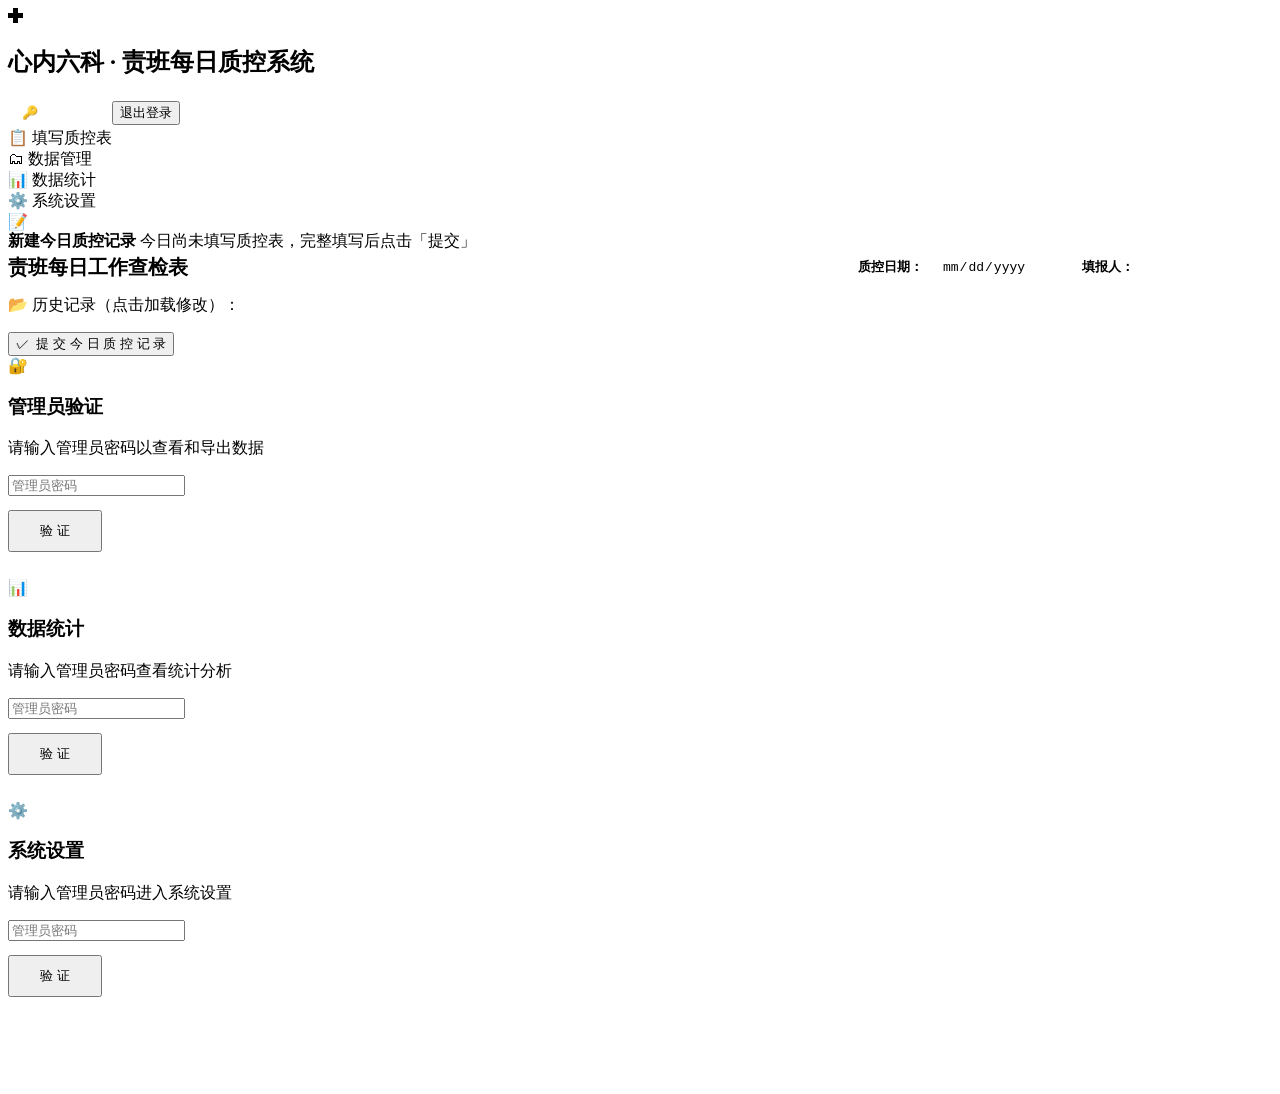
==== qc-project/frontend/pages/main.html @ 1628704c "首次提交" ====
<!DOCTYPE html>
<html lang="zh-CN">
<head>
<meta charset="UTF-8">
<meta name="viewport" content="width=device-width, initial-scale=1.0">
<title>心内六科质控系统</title>
<link rel="stylesheet" href="/css/main.css">
<style>
  /* 修改密码弹窗 */
  .pw-overlay {
    position: fixed; inset: 0; background: rgba(26,26,46,.55);
    z-index: 500; display: none; align-items: center; justify-content: center;
  }
  .pw-overlay.open { display: flex; }
  .pw-modal {
    background: #fff; border-radius: 20px; padding: 34px 30px;
    width: 400px; max-width: 94vw;
    box-shadow: 0 20px 70px rgba(0,0,0,.35);
    position: relative; border-top: 4px solid var(--blue);
  }
  .pw-modal h3 { font-family:'Noto Serif SC',serif; font-size:18px; font-weight:700; margin-bottom:6px; }
  .pw-modal p  { font-size:13px; color:var(--muted); margin-bottom:18px; padding-bottom:14px; border-bottom:1px solid var(--border); }
  .pw-close { position:absolute; top:14px; right:16px; background:none; border:none; font-size:20px; color:var(--muted); cursor:pointer; }
  .pw-close:hover { color: var(--ink); }
  .pw-errmsg { color:var(--crimson); font-size:13px; margin-bottom:10px; min-height:18px; }
  .pw-actions { display:flex; gap:10px; margin-top:4px; }
  .pw-actions .btn { flex:1; padding:11px; font-size:14px; }

  /* 修改密码顶栏按钮 */
  .btn-chgpw {
    background: rgba(255,255,255,.18); border: 1px solid rgba(255,255,255,.4);
    color: #fff; padding: 5px 13px; border-radius: 8px;
    font-size: 13px; font-family: 'Noto Sans SC', sans-serif; cursor: pointer;
  }
  .btn-chgpw:hover { background: rgba(255,255,255,.3); }

  /* ── 打印/PDF 样式 ── */
  @media print {
    /* 隐藏所有页面元素，只显示打印容器 */
    body > *                { display: none !important; }
    #printContainer         { display: block !important; }

    #printContainer {
      font-family: 'Noto Sans SC', 'PingFang SC', 'Microsoft YaHei', sans-serif;
      font-size: 11pt;
      color: #1a1a2e;
      padding: 0;
      margin: 0;
    }

    /* 打印页眉 */
    #printContainer .print-header {
      text-align: center;
      border-bottom: 2px solid #c0392b;
      padding-bottom: 10px;
      margin-bottom: 16px;
    }
    #printContainer .print-header h1 {
      font-family: 'Noto Serif SC', serif;
      font-size: 16pt;
      font-weight: 700;
      color: #1a1a2e;
      margin-bottom: 4px;
    }
    #printContainer .print-header p {
      font-size: 10pt;
      color: #7a6e65;
    }

    /* 卡片去掉阴影和圆角 */
    #printContainer .card {
      box-shadow: none !important;
      border-radius: 0 !important;
      border: 1px solid #ddd;
      margin-bottom: 12pt;
      padding: 10pt 12pt;
      break-inside: avoid;
    }

    /* 统计卡片网格 */
    #printContainer .stats-grid {
      display: grid !important;
      grid-template-columns: repeat(4, 1fr) !important;
      gap: 8pt !important;
      margin-bottom: 12pt !important;
    }
    #printContainer .stat-card {
      box-shadow: none !important;
      border-radius: 0 !important;
      border: 1px solid #ddd;
      padding: 8pt 10pt;
    }
    #printContainer .stat-value { font-size: 16pt !important; }
    #printContainer .stat-label { font-size: 8pt !important; }

    /* 表格 */
    #printContainer table {
      width: 100%;
      border-collapse: collapse;
      font-size: 9pt;
      break-inside: auto;
    }
    #printContainer thead { display: table-header-group; }
    #printContainer tr    { break-inside: avoid; }
    #printContainer th, #printContainer td {
      padding: 5pt 7pt;
      border: 1px solid #ccc;
      text-align: left;
      vertical-align: top;
    }
    #printContainer thead tr th {
      background: #2c2c4a !important;
      color: #fff !important;
      -webkit-print-color-adjust: exact;
      print-color-adjust: exact;
    }

    /* 进度条颜色保留 */
    #printContainer .rate-fill {
      -webkit-print-color-adjust: exact;
      print-color-adjust: exact;
    }

    /* 隐藏按钮、下拉框、输入框 */
    #printContainer button,
    #printContainer select,
    #printContainer input  { display: none !important; }

    /* 分页控制 */
    #printContainer .card  { page-break-inside: avoid; }

    @page {
      size: A4 portrait;
      margin: 15mm 12mm 12mm 12mm;
    }
  }

  /* 屏幕上隐藏打印容器 */
  #printContainer { display: none; }

  /* ── 护士选择弹窗 ── */
  #nursePickerOverlay {
    display: none; position: fixed; inset: 0;
    background: rgba(26,26,46,.5); z-index: 8000;
    align-items: center; justify-content: center;
  }
  #nursePickerOverlay.open { display: flex; }
  #nursePickerModal {
    background: #fff; border-radius: 18px; width: 420px; max-width: 94vw;
    max-height: 80vh; display: flex; flex-direction: column;
    box-shadow: 0 20px 70px rgba(0,0,0,.35);
    border-top: 4px solid var(--crimson);
    overflow: hidden;
  }
  #nursePickerModal .npm-head {
    padding: 16px 20px 12px; border-bottom: 1px solid var(--border);
    display: flex; align-items: center; justify-content: space-between; flex-shrink: 0;
  }
  #nursePickerModal .npm-title { font-family:'Noto Serif SC',serif; font-size:16px; font-weight:700; }
  #nursePickerModal .npm-close { background:none; border:none; font-size:20px; color:var(--muted); cursor:pointer; line-height:1; }
  #nursePickerModal .npm-search { padding: 10px 16px; border-bottom: 1px solid var(--border); flex-shrink:0; }
  #nursePickerModal .npm-search input {
    width: 100%; padding: 7px 12px; border: 1.5px solid var(--border);
    border-radius: 8px; font-size: 13px; font-family:'Noto Sans SC',sans-serif; outline: none;
  }
  #nursePickerModal .npm-search input:focus { border-color: var(--crimson); }
  #nursePickerModal .npm-list { overflow-y: auto; flex: 1; padding: 6px 0; }
  #nursePickerModal .npm-item {
    padding: 10px 20px; font-size: 14px; cursor: pointer;
    display: flex; align-items: center; gap: 10px;
    font-family:'Noto Sans SC',sans-serif; transition: background .1s;
  }
  #nursePickerModal .npm-item:hover { background: var(--paper); }
  #nursePickerModal .npm-item.sel { color: var(--crimson); font-weight: 600; }
  #nursePickerModal .npm-chk {
    width: 18px; height: 18px; border: 2px solid var(--border); border-radius: 4px;
    display: flex; align-items: center; justify-content: center;
    font-size: 11px; flex-shrink: 0; transition: all .15s;
  }
  #nursePickerModal .npm-item.sel .npm-chk { background: var(--crimson); border-color: var(--crimson); color: #fff; }
  #nursePickerModal .npm-badge { font-size:11px; color:var(--muted); background:var(--paper-dark); padding:1px 7px; border-radius:8px; margin-left:auto; }
  #nursePickerModal .npm-foot {
    padding: 12px 16px; border-top: 1px solid var(--border); flex-shrink: 0;
    display: flex; gap: 10px; align-items: center;
  }
  #nursePickerModal .npm-selected-info { font-size:13px; color:var(--muted); flex:1; }
  .ms-trigger-btn {
    width: 100%; min-height: 36px; padding: 6px 12px;
    border: 1.5px solid var(--border); border-radius: 8px;
    background: var(--paper); cursor: pointer; text-align: left;
    font-size: 13px; font-family:'Noto Sans SC',sans-serif;
    color: var(--ink); display: flex; align-items: center; flex-wrap: wrap; gap: 4px;
    transition: border-color .2s;
  }
  .ms-trigger-btn:hover { border-color: var(--crimson); }
  .ms-tag { background:var(--crimson); color:#fff; padding:2px 7px; border-radius:10px; font-size:11px; font-weight:600; display:inline-flex; align-items:center; gap:4px; }
  .ms-remove { cursor:pointer; opacity:.8; font-size:11px; }
  .ms-remove:hover { opacity:1; }
  .ms-ph { color:#bbb; font-style:italic; }

</style>
</head>
<body>

<!-- ── TOP BAR ── -->
<div class="top-bar">
  <div class="top-bar-left">
    <span class="icon">✚</span>
    <h2>心内六科 · 责班每日质控系统</h2>
  </div>
  <div class="top-bar-right">
    <span class="user-badge" id="userBadge"></span>
    <button class="btn-chgpw" onclick="openPwModal()">🔑 修改密码</button>
    <button class="btn-logout" onclick="logout()">退出登录</button>
  </div>
</div>

<!-- 修改密码弹窗 -->
<div class="pw-overlay" id="pwOverlay" onclick="if(event.target===this)closePwModal()">
  <div class="pw-modal">
    <button class="pw-close" onclick="closePwModal()">✕</button>
    <h3>🔑 修改我的登录密码</h3>
    <p id="pwDesc">仅修改您自己账号的密码，其他护士不受影响</p>
    <div class="field-group"><label>当前密码</label>
      <input type="password" id="cpw0" placeholder="输入当前密码" autocomplete="current-password">
    </div>
    <div class="field-group"><label>新密码（最少4位）</label>
      <input type="password" id="cpw1" placeholder="输入新密码" autocomplete="new-password">
    </div>
    <div class="field-group"><label>确认新密码</label>
      <input type="password" id="cpw2" placeholder="再次输入新密码" autocomplete="new-password"
             onkeydown="if(event.key==='Enter')doChgPw()">
    </div>
    <div class="pw-errmsg" id="pwErr"></div>
    <div class="pw-actions">
      <button class="btn btn-outline" onclick="closePwModal()">取 消</button>
      <button class="btn btn-blue"    onclick="doChgPw()">确 认 修 改</button>
    </div>
  </div>
</div>

<!-- ── TABS ── -->
<div class="tabs">
  <div class="tab active"  data-tab="fill">📋 填写质控表</div>
  <div class="tab"         data-tab="data">🗂 数据管理</div>
  <div class="tab"         data-tab="stats">📊 数据统计</div>
  <div class="tab"         data-tab="settings">⚙️ 系统设置</div>
</div>

<!-- ── FILL PANEL ── -->
<div class="panel active" id="panel-fill">
  <div class="mode-banner new-mode" id="modeBanner">
    <span class="m-icon" id="modeIcon">📝</span>
    <div class="m-text">
      <strong id="modeTitle">新建今日质控记录</strong>
      <span   id="modeSub">今日尚未填写质控表，完整填写后点击「提交」</span>
    </div>
    <button class="btn-cancel-edit" id="btnBack" onclick="backToToday()" style="display:none;">↩ 返回今日</button>
  </div>

  <div class="card" style="margin-bottom:16px;">
    <div style="display:flex;align-items:center;justify-content:space-between;flex-wrap:wrap;gap:12px;margin-bottom:12px;">
      <span style="font-family:'Noto Serif SC',serif;font-size:20px;font-weight:700;">责班每日工作查检表</span>
      <div style="display:flex;gap:12px;align-items:center;flex-wrap:wrap;">
        <div style="display:flex;align-items:center;gap:8px;">
          <label style="font-size:13px;color:var(--muted);font-weight:600;">质控日期：</label>
          <input type="date" id="qcDate" readonly
            style="padding:7px 11px;border:1.5px solid var(--border);border-radius:8px;
            font-size:13px;background:var(--paper-dark);cursor:default;outline:none;">
        </div>
        <div style="display:flex;align-items:center;gap:8px;">
          <label style="font-size:13px;color:var(--muted);font-weight:600;">填报人：</label>
          <input type="text" id="qcPerson" readonly
            style="width:108px;padding:7px 11px;border:1.5px solid var(--border);border-radius:8px;font-size:13px;outline:none;">
        </div>
      </div>
    </div>
    <div class="hist-strip">
      <span class="hist-label">📂 历史记录（点击加载修改）：</span>
      <div class="hist-pills" id="histPills"></div>
    </div>
  </div>

  <div id="formBody"></div>

  <div class="submit-row">
    <button class="btn btn-blue" id="btnSave"   onclick="saveEdit()"   style="display:none;">💾 &nbsp;保 存 修 改</button>
    <button class="btn btn-red"  id="btnSubmit" onclick="submitForm()">✓ &nbsp;提 交 今 日 质 控 记 录</button>
  </div>
</div>

<!-- ── DATA PANEL ── -->
<div class="panel" id="panel-data">
  <div class="lock-screen" id="dataLock">
    <div class="lk-icon">🔐</div>
    <h3>管理员验证</h3><p>请输入管理员密码以查看和导出数据</p>
    <input type="password" id="dataPass" placeholder="管理员密码" onkeydown="if(event.key==='Enter')unlockData()">
    <br><button class="btn btn-red" style="margin-top:14px;padding:10px 30px;" onclick="unlockData()">验 证</button>
    <div class="err-msg" id="dataErr" style="display:block;margin-top:8px;">&#8203;</div>
  </div>
  <div id="dataContent" style="display:none;"></div>
</div>

<!-- ── STATS PANEL ── -->
<div class="panel" id="panel-stats">
  <div class="lock-screen" id="statsLock">
    <div class="lk-icon">📊</div>
    <h3>数据统计</h3><p>请输入管理员密码查看统计分析</p>
    <input type="password" id="statsPass" placeholder="管理员密码" onkeydown="if(event.key==='Enter')unlockStats()">
    <br><button class="btn btn-red" style="margin-top:14px;padding:10px 30px;" onclick="unlockStats()">验 证</button>
    <div class="err-msg" id="statsErr" style="display:block;margin-top:8px;">&#8203;</div>
  </div>
  <div id="statsContent" style="display:none;"></div>
</div>

<!-- ── SETTINGS PANEL ── -->
<div class="panel" id="panel-settings">
  <div class="lock-screen" id="settingsLock">
    <div class="lk-icon">⚙️</div>
    <h3>系统设置</h3><p>请输入管理员密码进入系统设置</p>
    <input type="password" id="settingsPass" placeholder="管理员密码" onkeydown="if(event.key==='Enter')unlockSettings()">
    <br><button class="btn btn-red" style="margin-top:14px;padding:10px 30px;" onclick="unlockSettings()">验 证</button>
    <div class="err-msg" id="settingsErr" style="display:block;margin-top:8px;">&#8203;</div>
  </div>
  <div id="settingsContent" style="display:none;"></div>
</div>

<div class="toast" id="toastOk"  style="background:var(--success);color:#fff;">✓ 操作成功</div>
<div class="toast" id="toastSave" style="background:var(--blue);color:#fff;top:120px;">✓ 保存成功</div>
<div class="toast" id="toastPw"   style="background:var(--blue);color:#fff;top:120px;">✓ 密码修改成功</div>

<!-- 打印专用容器（屏幕上隐藏，打印时显示） -->
<div id="printContainer"></div>

<!-- 护士选择弹窗（全局单例） -->
<div id="nursePickerOverlay" onclick="if(event.target===this)closePicker()">
  <div id="nursePickerModal">
    <div class="npm-head">
      <span class="npm-title">选择被质控者</span>
      <button class="npm-close" onclick="closePicker()">✕</button>
    </div>
    <div class="npm-search">
      <input id="npmSearch" placeholder="搜索姓名…" oninput="npmFilter(this.value)">
    </div>
    <div class="npm-list" id="npmList"></div>
    <div class="npm-foot">
      <span class="npm-selected-info" id="npmInfo">未选择</span>
      <button class="btn btn-outline btn-sm" onclick="npmClearAll()">清 空</button>
      <button class="btn btn-red btn-sm" onclick="closePicker()">确 认</button>
    </div>
  </div>
</div>


<script type="module">
import { Auth, AuthAPI, NurseAPI, ReportAPI, ConfigAPI } from '/js/api.js';
import { CATEGORIES, FREE_INPUT_KEYS, ADM_FIELDS }       from '/js/constants.js';
import { toast, showLoading, hideLoading, confirm, today, guardLogin } from '/js/ui.js';

if (!guardLogin()) throw new Error('not logged in');

/* ── State ── */
let nurseList   = [];
let histReports = [];
let editingId   = null;   // null=新建今日, string=正在编辑的报告id
let msState     = {};     // 多选状态
let dataOk = false, statsOk = false, settingsOk = false;
let filterStart = '', filterEnd = '';

/* ── Init ── */
document.getElementById('userBadge').textContent = `👤 ${Auth.name()}（${Auth.employeeId()}）`;
document.getElementById('pwDesc').textContent =
  `当前账号：${Auth.name()}（${Auth.employeeId()}）— 仅修改您自己的密码`;

document.querySelectorAll('.tab').forEach(tab =>
  tab.addEventListener('click', () => switchTab(tab.dataset.tab)));

(async () => {
  showLoading('初始化…');
  const [nr, hr] = await Promise.all([NurseAPI.listEnabled(), ReportAPI.myHistory()]);
  if (nr?.code === 200) nurseList = nr.data;
  if (hr?.code === 200) histReports = hr.data;
  hideLoading();

  // 检测今日是否已有记录
  const todayRec = histReports.find(r => r.reportDate === today());
  if (todayRec) {
    editingId = todayRec.id;
    document.getElementById('qcDate').value   = todayRec.reportDate;
    document.getElementById('qcPerson').value = todayRec.submitterName || Auth.name();
    buildForm(todayRec);
    setModeEdit(todayRec.reportDate, false);
  } else {
    document.getElementById('qcDate').value   = today();
    document.getElementById('qcPerson').value = Auth.name();
    buildForm(null);
    setModeNew();
  }
  rebuildPills();
})();

/* ── 修改密码 ── */
window.openPwModal = function() {
  ['cpw0','cpw1','cpw2'].forEach(id => document.getElementById(id).value = '');
  document.getElementById('pwErr').textContent = '';
  document.getElementById('pwOverlay').classList.add('open');
  setTimeout(() => document.getElementById('cpw0').focus(), 80);
};
window.closePwModal = function() {
  document.getElementById('pwOverlay').classList.remove('open');
};
window.doChgPw = async function() {
  const cur  = document.getElementById('cpw0').value;
  const nw   = document.getElementById('cpw1').value;
  const cf   = document.getElementById('cpw2').value;
  const err  = document.getElementById('pwErr');
  if (!cur)            { err.textContent = '请输入当前密码'; return; }
  if (nw.length < 4)   { err.textContent = '新密码至少4位'; return; }
  if (nw !== cf)       { err.textContent = '两次密码不一致'; return; }
  if (nw === cur)      { err.textContent = '新密码不能与当前密码相同'; return; }
  showLoading();
  const res = await AuthAPI.changeMyPassword(cur, nw);
  hideLoading();
  if (res?.code !== 200) { err.textContent = res?.message || '修改失败'; return; }
  closePwModal();
  toast('密码修改成功！下次登录请使用新密码', 'success');
};

/* ── Tabs ── */
function switchTab(t) {
  const panels = { fill:'panel-fill', data:'panel-data', stats:'panel-stats', settings:'panel-settings' };
  document.querySelectorAll('.tab').forEach(el => el.classList.toggle('active', el.dataset.tab === t));
  document.querySelectorAll('.panel').forEach(el => el.classList.toggle('active', el.id === panels[t]));
  if (t === 'data'     && dataOk)     renderData();
  if (t === 'stats'    && statsOk)    renderStats();
  if (t === 'settings' && settingsOk) renderSettings();
}

/* ── Logout ── */
window.logout = function() { Auth.clear(); location.href = '/index.html'; };

/* ── History pills ── */
function rebuildPills() {
  const el = document.getElementById('histPills');
  // 历史记录去重（按日期），排除今日，取最近7条
  const seen = new Set();
  const past = histReports
    .filter(r => r.reportDate !== today())
    .filter(r => { if (seen.has(r.reportDate)) return false; seen.add(r.reportDate); return true; })
    .slice(0, 7);
  if (!past.length) {
    el.innerHTML = '<span style="font-size:12px;color:#bbb;font-style:italic;">暂无历史记录</span>';
    return;
  }
  el.innerHTML = past.map(r => {
    const cur = editingId === r.id;
    const filler = r.submitterName || r.submitterId || '';
    return `<span class="hpill${cur ? ' current' : ''}" onclick="loadReport(${r.id})"
      title="${r.reportDate}（${filler} 填写）">${r.reportDate} ✎</span>`;
  }).join('');
}

/* ── Build Form ── */
function buildForm(rep) {
  const container = document.getElementById('formBody');
  container.innerHTML = '';
  msState = {};
  const ad = rep?.admData || {};

  // 出入院维度
  const admRows = ADM_FIELDS.map(f => {
    const v = ad[f.id] ?? '';
    const onip = (f.calcToday || f.calcRate) ? `oninput="calcToday()"` : '';
    return `<div>
      <div style="font-size:11px;font-weight:600;color:var(--muted);margin-bottom:5px;text-transform:uppercase;letter-spacing:.7px;">${f.label}</div>
      <input type="number" min="0" id="a_${f.id}" placeholder="0" value="${v}" ${onip}
        style="width:100%;padding:8px 10px;border:1.5px solid var(--border);border-radius:8px;font-size:13px;font-family:'Noto Sans SC',sans-serif;outline:none;background:var(--paper);"
        onfocus="this.style.borderColor='var(--gold)';this.style.background='white'"
        onblur="this.style.borderColor='var(--border)';this.style.background='var(--paper)'">
    </div>`;
  }).join('') + `
    <div>
      <div style="font-size:11px;font-weight:600;color:var(--muted);margin-bottom:5px;text-transform:uppercase;letter-spacing:.7px;">今日患者总人数 <span style="color:var(--blue);font-size:10px;">自动计算</span></div>
      <input type="text" id="a_todayTotal" readonly value="${ad.todayTotal ?? '—'}"
        style="width:100%;padding:8px 10px;border:1.5px solid var(--blue);border-radius:8px;font-size:14px;font-weight:700;color:var(--blue);background:linear-gradient(135deg,#eaf4fb,#d6eaf8);cursor:default;outline:none;">
    </div>
    <div>
      <div style="font-size:11px;font-weight:600;color:var(--muted);margin-bottom:5px;text-transform:uppercase;letter-spacing:.7px;">陪护率 <span style="color:var(--gold);font-size:10px;">自动计算</span></div>
      <input type="text" id="a_rate" readonly value="${ad.rate ?? '—'}"
        style="width:100%;padding:8px 10px;border:1.5px solid var(--gold);border-radius:8px;font-size:14px;font-weight:700;color:var(--gold);background:linear-gradient(135deg,#fffbf0,#fdf5e0);cursor:default;outline:none;">
    </div>`;

  const dimCard = document.createElement('div');
  dimCard.style.cssText = 'background:white;border-radius:16px;margin-bottom:14px;box-shadow:var(--shadow);overflow:hidden;border-top:4px solid var(--gold);';
  dimCard.innerHTML = `
    <div style="padding:15px 22px;display:flex;align-items:center;gap:10px;cursor:pointer;background:linear-gradient(135deg,#fffbf0,#fdf5e0);" onclick="this.parentElement.classList.toggle('collapsed')">
      <span style="background:linear-gradient(135deg,var(--gold),#b8922a);color:white;padding:3px 12px;border-radius:18px;font-size:13px;font-weight:600;">维度</span>
      <span style="font-family:'Noto Serif SC',serif;font-size:15px;font-weight:700;flex:1;">出入院情况</span>
      <span>▼</span>
    </div>
    <div style="padding:16px 20px;display:grid;grid-template-columns:repeat(auto-fill,minmax(148px,1fr));gap:13px;">${admRows}</div>`;
  container.appendChild(dimCard);

  // 质控类别
  CATEGORIES.forEach(cat => {
    const card = document.createElement('div');
    card.className = 'cat-card';
    const itemsHtml = cat.items.map((text, ii) => {
      const key = `${cat.id}_${ii}`;
      const d = rep?.items?.find(i => i.itemKey === key) || {};
      const hasIssue = parseInt(d.issueCount || 0) > 0;
      const isFree = FREE_INPUT_KEYS.has(key);

      // 被质控者姓名字段
      let namesField;
      if (isFree) {
        namesField = `<div class="fld" style="grid-column:span 2;">
          <label>被质控者姓名（手工填写）</label>
          <input type="text" id="nm_${key}" value="${(d.names||'').replace(/"/g,'&quot;')}"
            placeholder="请手工填写姓名，多人用逗号分隔"
            class="field-group" style="width:100%;padding:8px 11px;border:1.5px solid var(--border);border-radius:7px;font-size:13px;font-family:'Noto Sans SC',sans-serif;outline:none;background:var(--paper);">
        </div>`;
      } else {
        const saved = d.names ? d.names.split(',').map(s=>s.trim()).filter(Boolean) : [];
        msState[key] = new Set(saved);
        namesField = `<div class="fld" style="grid-column:span 2;"><label>被质控者姓名（多选）</label>${buildMs(key, saved)}</div>`;
      }

      return `<div class="item-row${hasIssue?' has-issue':''}" id="row_${key}">
        <div class="item-top" onclick="toggleCheck('${key}')">
          <div class="item-chk${d.checked?' checked':''}" id="chk_${key}">✓</div>
          <div class="item-text">${text}</div>
        </div>
        <div class="item-fields">
          <div class="fld"><label>质控人数</label><input type="number" min="0" id="cnt_${key}" value="${d.count||''}" placeholder="0" oninput="upIssue('${key}')"></div>
          <div class="fld"><label>质控问题人数</label><input type="number" min="0" id="ic_${key}" value="${d.issueCount||''}" placeholder="0" oninput="upIssue('${key}')"></div>
          <div class="fld"><label>不适用人数</label><input type="number" min="0" id="na_${key}" value="${d.naCount||''}" placeholder="0"></div>
          <div class="fld" style="grid-column:span 2;"><label>质控问题汇总</label><textarea id="is_${key}" placeholder="描述问题情况（无问题可留空）">${d.issueSummary||''}</textarea></div>
          <div class="fld" style="grid-column:span 2;"><label>原因分析</label><textarea id="ra_${key}" placeholder="填写问题原因分析（可留空）">${d.rootAnalysis||''}</textarea></div>
          <div class="fld" style="grid-column:span 2;"><label>备注</label><textarea id="rm_${key}" placeholder="其他备注说明（可留空）">${d.remark||''}</textarea></div>
          ${namesField}
        </div>
      </div>`;
    }).join('');
    card.innerHTML = `
      <div class="cat-header" onclick="this.parentElement.classList.toggle('collapsed');this.querySelector('.cat-toggle').style.transform=this.parentElement.classList.contains('collapsed')?'rotate(-90deg)':''">
        <span class="cat-badge">${cat.name}</span>
        <span class="cat-title">共 ${cat.items.length} 项检查内容</span>
        <span class="cat-toggle">▼</span>
      </div>
      <div class="cat-body">${itemsHtml}</div>`;
    container.appendChild(card);
  });
}

// ── 多选弹窗 ──
let _pickerKey = null;   // 当前打开弹窗的条目 key

function buildMs(key, saved) {
  msState[key] = new Set(saved);
  const display = saved.length
    ? saved.map(n => `<span class="ms-tag">${n}<span class="ms-remove" onclick="event.stopPropagation();msRemove('${key}','${n}')">✕</span></span>`).join('')
    : '<span class="ms-ph">点击选择被质控者</span>';
  return `<button type="button" class="ms-trigger-btn" id="mst_${key}"
    onclick="openPicker('${key}')">${display}</button>`;
}

function msTag(key, name) {
  return `<span class="ms-tag">${name}<span class="ms-remove" onclick="event.stopPropagation();msRemove('${key}','${name}')">✕</span></span>`;
}

function refreshTrigger(key) {
  const sel = msState[key] || new Set();
  const btn = document.getElementById('mst_'+key);
  if (!btn) return;
  btn.innerHTML = sel.size
    ? [...sel].map(n => msTag(key, n)).join('')
    : '<span class="ms-ph">点击选择被质控者</span>';
}

window.openPicker = function(key) {
  _pickerKey = key;
  const sel = msState[key] || (msState[key] = new Set());

  // 构建列表
  document.getElementById('npmSearch').value = '';
  const list = document.getElementById('npmList');
  list.innerHTML = nurseList.map(n => `
    <div class="npm-item${sel.has(n.name)?' sel':''}" id="npmi_${key}_${n.id}"
      onclick="npmToggle('${n.name}','${n.id}')">
      <div class="npm-chk">${sel.has(n.name)?'✓':''}</div>
      ${n.name}
      <span class="npm-badge">${n.employeeId}</span>
    </div>`).join('');

  updateNpmInfo();
  document.getElementById('nursePickerOverlay').classList.add('open');
  setTimeout(() => document.getElementById('npmSearch').focus(), 80);
};

window.closePicker = function() {
  document.getElementById('nursePickerOverlay').classList.remove('open');
  if (_pickerKey) refreshTrigger(_pickerKey);
  _pickerKey = null;
};

window.npmToggle = function(name, nid) {
  if (!_pickerKey) return;
  const sel = msState[_pickerKey] || (msState[_pickerKey] = new Set());
  sel.has(name) ? sel.delete(name) : sel.add(name);
  const item = document.getElementById('npmi_'+_pickerKey+'_'+nid);
  if (item) {
    item.classList.toggle('sel', sel.has(name));
    item.querySelector('.npm-chk').textContent = sel.has(name) ? '✓' : '';
  }
  updateNpmInfo();
};

window.npmClearAll = function() {
  if (!_pickerKey) return;
  msState[_pickerKey] = new Set();
  document.getElementById('npmList').querySelectorAll('.npm-item').forEach(el => {
    el.classList.remove('sel');
    el.querySelector('.npm-chk').textContent = '';
  });
  updateNpmInfo();
};

window.npmFilter = function(q) {
  const lq = q.toLowerCase();
  document.getElementById('npmList').querySelectorAll('.npm-item').forEach(el => {
    el.style.display = el.textContent.toLowerCase().includes(lq) ? '' : 'none';
  });
};

function updateNpmInfo() {
  if (!_pickerKey) return;
  const sel = msState[_pickerKey] || new Set();
  const info = document.getElementById('npmInfo');
  if (info) info.textContent = sel.size ? `已选 ${sel.size} 人：${[...sel].join('、')}` : '未选择';
}

window.msRemove = function(key, name) {
  msState[key]?.delete(name);
  refreshTrigger(key);
  // 如果弹窗正好开着，同步更新弹窗内状态
  if (_pickerKey === key) {
    const n = nurseList.find(n => n.name === name);
    if (n) {
      const item = document.getElementById('npmi_'+key+'_'+n.id);
      if (item) { item.classList.remove('sel'); item.querySelector('.npm-chk').textContent = ''; }
    }
    updateNpmInfo();
  }
};

// ── 辅助 ──
window.toggleCheck = k => document.getElementById('chk_'+k)?.classList.toggle('checked');
window.upIssue     = k => document.getElementById('row_'+k)?.classList.toggle('has-issue', parseInt(document.getElementById('ic_'+k)?.value||0)>0);
window.calcToday   = () => {
  const yest=parseFloat(document.getElementById('a_yesterdayTotal')?.value)||0;
  const inN =parseFloat(document.getElementById('a_in')?.value)||0;
  const trIn=parseFloat(document.getElementById('a_transferIn')?.value)||0;
  const outN=parseFloat(document.getElementById('a_out')?.value)||0;
  const trOt=parseFloat(document.getElementById('a_transferOut')?.value)||0;
  const todayVal=yest+inN+trIn-outN-trOt;
  const todayEl=document.getElementById('a_todayTotal');
  if(todayEl)todayEl.value=todayVal>=0?todayVal:'—';
  const escort=parseFloat(document.getElementById('a_escort')?.value)||0;
  const rateEl=document.getElementById('a_rate');
  if(rateEl)rateEl.value=todayVal>0?(escort/todayVal*100).toFixed(1)+'%':'—';
};

function collect() {
  const admData = {};
  ADM_FIELDS.forEach(f => { admData[f.id] = parseInt(document.getElementById('a_'+f.id)?.value)||null; });
  admData.todayTotal = parseInt(document.getElementById('a_todayTotal')?.value)||null;
  admData.rate       = document.getElementById('a_rate')?.value||'';

  const items = [];
  CATEGORIES.forEach(cat => cat.items.forEach((text, ii) => {
    const key = `${cat.id}_${ii}`;
    const isFree = FREE_INPUT_KEYS.has(key);
    const names = isFree
      ? (document.getElementById('nm_'+key)?.value.trim()||'')
      : [...(msState[key]||new Set())].join(',');
    items.push({
      itemKey:      key,
      category:     cat.name,
      itemText:     text,
      namesInputType: isFree ? 'free' : 'multi',
      checked:      document.getElementById('chk_'+key)?.classList.contains('checked')??false,
      count:        parseInt(document.getElementById('cnt_'+key)?.value)||null,
      issueCount:   parseInt(document.getElementById('ic_'+key)?.value)||null,
      naCount:      parseInt(document.getElementById('na_'+key)?.value)||null,
      issueSummary: document.getElementById('is_'+key)?.value.trim()||'',
      rootAnalysis: document.getElementById('ra_'+key)?.value.trim()||'',
      remark:       document.getElementById('rm_'+key)?.value.trim()||'',
      names
    });
  }));
  return { admData, items };
}

// ── 提交 ──
window.submitForm = async function() {
  const date   = document.getElementById('qcDate').value;
  const person = document.getElementById('qcPerson').value.trim();
  if (!date||!person) { toast('请确认日期和质控者姓名', 'error'); return; }

  showLoading('提交中…');
  const { admData, items } = collect();
  const res = await ReportAPI.submit({ reportDate: date, qcPerson: person, admData, items });
  hideLoading();
  if (res?.code !== 200) { toast(res?.message||'提交失败', 'error'); return; }

  // 提交成功后切换为编辑模式
  editingId = res.data.id;
  const updated = await ReportAPI.myHistory();
  if (updated?.code === 200) histReports = updated.data;
  setModeEdit(date, true);
  rebuildPills();
  toast('质控记录提交成功！', 'success');
};

// ── 保存修改 ──
window.saveEdit = async function() {
  const date   = document.getElementById('qcDate').value;
  const person = document.getElementById('qcPerson').value.trim();
  if (!date||!person) { toast('请确认日期和质控者姓名', 'error'); return; }

  showLoading('保存中…');
  const { admData, items } = collect();
  const res = await ReportAPI.submit({ reportDate: date, qcPerson: person, admData, items });
  hideLoading();
  if (res?.code !== 200) { toast(res?.message||'保存失败', 'error'); return; }

  const updated = await ReportAPI.myHistory();
  if (updated?.code === 200) histReports = updated.data;
  toast('修改已保存', 'info');
  rebuildPills();
  if (dataOk) renderData();
};

// ── 加载历史 ──
window.loadReport = async function(id) {
  showLoading('加载记录…');
  const updated = await ReportAPI.myHistory();
  hideLoading();
  const rep = updated?.data?.find(r => r.id === id);
  if (!rep) { toast('找不到该记录', 'error'); return; }
  editingId = id;
  document.getElementById('qcDate').value   = rep.reportDate;
  document.getElementById('qcPerson').value = Auth.name();
  buildForm(rep);
  setModeEdit(rep.reportDate, false);
  rebuildPills();
  window.scrollTo({ top: 0, behavior: 'smooth' });
};

// ── 返回今日 ──
window.backToToday = async function() {
  const todayRec = histReports.find(r => r.reportDate === today());
  if (todayRec) {
    editingId = todayRec.id;
    document.getElementById('qcDate').value   = todayRec.reportDate;
    document.getElementById('qcPerson').value = Auth.name();
    buildForm(todayRec);
    setModeEdit(todayRec.reportDate, false);
  } else {
    editingId = null;
    document.getElementById('qcDate').value   = today();
    document.getElementById('qcPerson').value = Auth.name();
    buildForm(null);
    setModeNew();
  }
  rebuildPills();
};

function setModeNew() {
  document.getElementById('modeBanner').className = 'mode-banner new-mode';
  document.getElementById('modeIcon').textContent  = '📝';
  document.getElementById('modeTitle').textContent = '新建今日质控记录';
  document.getElementById('modeSub').textContent   = '今日尚未填写质控表，完整填写后点击「提交今日质控记录」';
  document.getElementById('btnBack').style.display   = 'none';
  document.getElementById('btnSubmit').style.display = '';
  document.getElementById('btnSave').style.display   = 'none';
}
function setModeEdit(date, justSubmitted = false) {
  const isToday = date === today();
  document.getElementById('modeBanner').className = 'mode-banner edit-mode';
  document.getElementById('modeIcon').textContent  = '✎';
  document.getElementById('modeTitle').textContent = justSubmitted
    ? `✓ 今日质控记录已提交（${date}）`
    : isToday ? `修改今日质控记录（${date}）` : `修改历史记录（${date}）`;
  document.getElementById('modeSub').textContent = justSubmitted
    ? '记录已保存，仍可继续补充修改，修改后点击「保存修改」'
    : isToday ? '今日记录已存在，修改后点击「保存修改」'
              : '正在修改历史记录，点击「返回今日」退出';
  document.getElementById('btnBack').style.display   = isToday ? 'none' : '';
  document.getElementById('btnSubmit').style.display = 'none';
  document.getElementById('btnSave').style.display   = '';
}

// ── Data Panel ──
window.unlockData = async function() {
  const pw = document.getElementById('dataPass').value;
  const res = await AuthAPI.login(Auth.employeeId(), pw);
  if (res?.code !== 200 || !res.data?.admin) { document.getElementById('dataErr').textContent='密码错误或非管理员'; return; }
  localStorage.setItem('qc_token', res.data.token); localStorage.setItem('qc_admin','1');
  dataOk = true;
  document.getElementById('dataLock').style.display='none';
  document.getElementById('dataContent').style.display='block';
  renderData();
};

async function renderData() {
  const el = document.getElementById('dataContent');
  el.innerHTML = '<div style="text-align:center;padding:40px;color:var(--muted);">加载中…</div>';
  const res = await ReportAPI.adminAll(filterStart||null, filterEnd||null);
  if (res?.code !== 200) { el.innerHTML=`<div style="padding:40px;text-align:center;color:var(--crimson);">${res?.message||'加载失败'}</div>`; return; }
  const reports = res.data;
  const rows = [];
  reports.forEach(rep => { (rep.items||[]).forEach(it => rows.push({rep,it})); if(!rep.items?.length) rows.push({rep,it:null}); });
  const dates = [...new Set(reports.map(r=>r.reportDate))].length;
  const issueRows = rows.filter(r=>parseInt(r.it?.issueCount||0)>0).length;

  el.innerHTML = `
    <div class="stats-grid">
      <div class="stat-card"><div class="stat-label">累计填报天数</div><div class="stat-value">${dates}</div></div>
      <div class="stat-card gold"><div class="stat-label">当前日报数</div><div class="stat-value">${reports.length}</div></div>
      <div class="stat-card green"><div class="stat-label">发现问题条目</div><div class="stat-value">${issueRows}</div></div>
    </div>
    <div class="card" style="display:flex;align-items:center;justify-content:space-between;flex-wrap:wrap;gap:12px;margin-bottom:18px;">
      <div><div class="card-title" style="margin-bottom:4px;">质控记录明细</div>
        <div style="font-size:13px;color:var(--muted);">共 ${reports.length} 份 · ${rows.length} 条目</div></div>
      <div style="display:flex;gap:10px;flex-wrap:wrap;">
        <button class="btn btn-outline btn-sm" onclick="doExport()">⬇ 导出 Excel</button>
      </div>
    </div>
    <div class="filter-bar">
      <label>起始：</label><input type="date" value="${filterStart}" onchange="filterStart=this.value;renderData()">
      <label>结束：</label><input type="date" value="${filterEnd}" onchange="filterEnd=this.value;renderData()">
      <button class="btn btn-outline btn-sm" onclick="filterStart='';filterEnd='';renderData()">重置</button>
      <span class="record-count">${rows.length} 行</span>
    </div>
    <div class="tbl-wrap">
      ${rows.length===0?'<div class="no-data"><span class="ni">📭</span>暂无记录</div>':`
      <table><thead><tr>
        <th>质控日期</th><th>填报人</th><th>质控者</th>
        <th>昨日人数</th><th>今日人数</th><th>陪护率</th>
        <th>维度</th><th>查检条目</th><th>类型</th><th>完成</th>
        <th>质控人数</th><th>问题人数</th><th>不适用</th><th>问题汇总</th><th>被质控者</th>
        <th>最后修改</th><th>操作</th>
      </tr></thead><tbody>
        ${rows.map(({rep,it})=>`<tr>
          <td>${rep.reportDate}</td>
          <td>${rep.submitterName||rep.submitterId}</td>
          <td>${rep.qcPerson||''}</td>
          <td>${rep.admData?.yesterdayTotal??'—'}</td>
          <td>${rep.admData?.todayTotal??'—'}</td>
          <td>${rep.admData?.rate||'—'}</td>
          <td>${it?`<span class="badge-cat">${it.category}</span>`:'—'}</td>
          <td style="max-width:190px;word-break:break-all;font-size:12px;">${it?.itemText||'—'}</td>
          <td><span style="font-size:11px;padding:2px 7px;border-radius:8px;${it?.namesInputType==='free'?'background:#fff9e6;color:#b7860b':'background:var(--paper-dark);color:var(--muted)'};">${it?.namesInputType==='free'?'手工':'多选'}</span></td>
          <td>${it?.checked?'<span class="badge-ok">✓</span>':'—'}</td>
          <td>${it?.count??'—'}</td>
          <td>${it?.issueCount?`<span class="badge-issue">${it.issueCount}</span>`:'—'}</td>
          <td>${it?.naCount??'—'}</td>
          <td style="max-width:160px;word-break:break-all;font-size:12px;">${it?.issueSummary||'—'}</td>
          <td style="font-size:12px;">${it?.names||'—'}</td>
          <td style="font-size:11px;color:var(--muted);white-space:nowrap;">${rep.lastEdit||'—'}</td>
          <td><button class="btn btn-danger btn-sm" onclick="delReport(${rep.id})" style="padding:3px 9px;">删除</button></td>
        </tr>`).join('')}
      </tbody></table>`}
    </div>`;
}
window.renderData = renderData;
window.delReport = async function(id) {
  if (!await confirm('确定删除该日报？')) return;
  showLoading(); const res = await ReportAPI.delete(id); hideLoading();
  if (res?.code!==200){toast(res?.message||'删除失败','error');return;}
  toast('已删除','success'); renderData();
};
window.doExport = async function() {
  showLoading('导出中…');
  try {
    const {blob,filename} = await ReportAPI.exportExcel(filterStart||null, filterEnd||null);
    const url=URL.createObjectURL(blob); const a=document.createElement('a');
    a.href=url; a.download=filename; a.click(); URL.revokeObjectURL(url);
    toast('导出成功！','success');
  } catch(e){toast('导出失败：'+e.message,'error');}
  hideLoading();
};

// ── Stats ──────────────────────────────────────────────────────
let stStart = '', stEnd = '', stTrendDim = '全部维度';

window.unlockStats = async function() {
  const pw = document.getElementById('statsPass').value;
  const res = await AuthAPI.login(Auth.employeeId(), pw);
  if (res?.code!==200||!res.data?.admin){document.getElementById('statsErr').textContent='密码错误';return;}
  localStorage.setItem('qc_token',res.data.token);localStorage.setItem('qc_admin','1');
  statsOk=true;
  document.getElementById('statsLock').style.display='none';
  document.getElementById('statsContent').style.display='block';
  // 默认统计近3个月
  const now=new Date();
  stEnd=today();
  stStart=new Date(now.getFullYear(),now.getMonth()-2,1).toISOString().slice(0,10);
  renderStats();
};

function calcItemRate(cnt,issue,na){
  const c=parseInt(cnt||0),i=parseInt(issue||0),n=parseInt(na||0);
  const denom=c-n;
  if(denom<=0)return null;
  return((c-i-n)/denom*100);
}

async function renderStats(){
  const el=document.getElementById('statsContent');
  el.innerHTML='<div style="padding:40px;text-align:center;color:var(--muted);">加载统计数据中…</div>';

  // 从后端获取所有日报数据（管理员接口）
  const res=await ReportAPI.adminAll(stStart||null,stEnd||null);
  if(res?.code!==200){
    el.innerHTML=`<div style="padding:40px;text-align:center;color:var(--crimson);">${res?.message||'加载失败'}</div>`;
    return;
  }
  const reps=res.data||[];

  // ── 聚合计算 ──
  const CATS_DEF=[
    {id:'basic',name:'基础护理',items:['科室患者基础护理质量（三短六洁、床单位情况）','护理员能说出重点患者的风险因素：一级、压疮、高跌、管路、皮肤']},
    {id:'safety',name:'安全',items:['科室患者口服给药落实情况','科室患者治疗卡执行完成并签名','科室抢救车完好率','新入院/转入患者腕带正确佩戴，必要时重新打印，有护理记录']},
    {id:'quality',name:'优质',items:['科室患者ADL与护理级别匹配','科室责负责患者均有药单并宣教内容正确','科室患者已完成清单查询方式宣教','当日科室新入院患者已完成杏一或便利店物品购买方式宣教','午餐品质询问患者就餐满意情况（每日填1个患者，床号 姓名 反馈情况）','压疮/高风险压疮患者皮肤护理及时率']},
    {id:'discipline',name:'纪律',items:['护士到岗情况']},
    {id:'tube',name:'管路',items:['科室患者三管评估已完成','科室新建管路患者已完成"非计划拔管"系统填写']},
    {id:'sevens',name:'7S',items:['科室负责 7S 分担区已完成整理']},
    {id:'fall',name:'防跌措施落实情况',items:['科室患者胃肠镜相关跌倒风险评估已落实','科室高跌患者危险因素已与护理员完成交接','科室高跌患者均有小黄人（尤其关注转入和术后）','科室高跌患者知晓小黄人作用','科室高跌患者知晓起床三部曲等防跌知识','科室高跌患者知晓呼叫器使用方法（床头及卫生间，并且呼叫器在便于拿取的地方）','科室头晕/黑蒙的患者知晓防跌等处理措施','科室高跌患者拖鞋合格','护理员能说出分管高跌患者及风险因素','科室高跌患者均有红色腕带（尤其关注转入和术后）']},
    {id:'specialty',name:'专科指标',items:['责负责心衰患者有体重监测（入组患者标准见备注）','责组完成患者吞咽能力评估（入组患者标准见备注）']}
  ];

  const itemAgg={},catAgg={},nurseIssue={};
  let admTotalSum=0,admLevel1Sum=0,admLevel4Sum=0;
  const admRateArr=[];
  const monthCatMap={};

  reps.forEach(rep=>{
    // 出入院聚合
    const a=rep.admData||{};
    const todayVal=parseInt(a.todayTotal)||0;
    admTotalSum+=todayVal;
    admLevel1Sum+=parseInt(a.level1)||0;
    admLevel4Sum+=parseInt(a.level4)||0;
    if(todayVal>0)admRateArr.push((parseInt(a.escort)||0)/todayVal*100);

    // 月度趋势
    const m=rep.reportDate.slice(0,7);
    if(!monthCatMap[m])monthCatMap[m]={};

    const itemsArr=rep.items||[];
    CATS_DEF.forEach(cat=>{
      if(!catAgg[cat.name])catAgg[cat.name]={cnt:0,issue:0,na:0};
      if(!monthCatMap[m][cat.name])monthCatMap[m][cat.name]={cnt:0,issue:0,na:0};
      cat.items.forEach((txt,ii)=>{
        const key=`${cat.id}_${ii}`;
        // 后端返回的是数组，按 itemKey 查找
        const d=itemsArr.find(it=>it.itemKey===key)||{};
        const cnt=parseInt(d.count||0),issue=parseInt(d.issueCount||0),na=parseInt(d.naCount||0);
        if(!itemAgg[key])itemAgg[key]={cnt:0,issue:0,na:0,txt,catName:cat.name};
        itemAgg[key].cnt+=cnt;itemAgg[key].issue+=issue;itemAgg[key].na+=na;
        catAgg[cat.name].cnt+=cnt;catAgg[cat.name].issue+=issue;catAgg[cat.name].na+=na;
        monthCatMap[m][cat.name].cnt+=cnt;monthCatMap[m][cat.name].issue+=issue;monthCatMap[m][cat.name].na+=na;
        if(issue>0&&d.names){
          d.names.split(',').forEach(nm=>{
            nm=nm.trim();if(!nm)return;
            if(!nurseIssue[nm])nurseIssue[nm]={total:0,cats:{},items:{}};
            nurseIssue[nm].total+=issue;
            nurseIssue[nm].cats[cat.name]=(nurseIssue[nm].cats[cat.name]||0)+issue;
            nurseIssue[nm].items[txt]=(nurseIssue[nm].items[txt]||0)+issue;
          });
        }
      });
    });
  });

  const admRateAvg=admRateArr.length>0?(admRateArr.reduce((a,b)=>a+b,0)/admRateArr.length):null;
  const months=Object.keys(monthCatMap).sort();
  const catRows=CATS_DEF.map(cat=>{
    const a=catAgg[cat.name]||{cnt:0,issue:0,na:0};
    return{name:cat.name,rate:calcItemRate(a.cnt,a.issue,a.na),cnt:a.cnt,issue:a.issue,na:a.na};
  });
  const itemRows=Object.values(itemAgg).map(it=>({...it,rate:calcItemRate(it.cnt,it.issue,it.na)}))
    .sort((a,b)=>(a.rate??101)-(b.rate??101));
  const nurseRows=Object.entries(nurseIssue).map(([nm,v])=>({nm,...v})).sort((a,b)=>b.total-a.total);
  const totCnt=Object.values(itemAgg).reduce((s,v)=>s+v.cnt,0);
  const totIss=Object.values(itemAgg).reduce((s,v)=>s+v.issue,0);
  const totNa =Object.values(itemAgg).reduce((s,v)=>s+v.na,0);
  const overallRate=calcItemRate(totCnt,totIss,totNa);

  function rTag(r){
    if(r===null)return'<span style="color:#bbb;font-size:12px;">无数据</span>';
    const cls=r>=95?'p-hi':r>=85?'p-md':'p-lo';
    return`<span class="p-tag ${cls}">${r.toFixed(1)}%</span>`;
  }
  function rBar(r){
    if(r===null)return'';
    const color=r>=95?'var(--success)':r>=85?'var(--gold)':'var(--crimson)';
    return`<div class="rate-bar"><div class="rate-fill" style="width:${Math.min(r,100)}%;background:${color};"></div></div>`;
  }

  const dimOptions=['全部维度',...CATS_DEF.map(c=>c.name)]
    .map(n=>`<option value="${n}"${n===stTrendDim?'selected':''}>${n}</option>`).join('');

  el.innerHTML=`
    <!-- 时间筛选 -->
    <div class="card" style="margin-bottom:16px;">
      <div style="display:flex;gap:12px;align-items:center;flex-wrap:wrap;">
        <span style="font-family:'Noto Serif SC',serif;font-size:17px;font-weight:700;">📊 质控数据统计</span>
        <div style="display:flex;gap:8px;align-items:center;flex-wrap:wrap;margin-left:auto;">
          <label style="font-size:13px;color:var(--muted);font-weight:600;">起始：</label>
          <input type="date" id="st_s" value="${stStart}" style="padding:6px 10px;border:1.5px solid var(--border);border-radius:7px;font-size:13px;outline:none;">
          <label style="font-size:13px;color:var(--muted);font-weight:600;">截止：</label>
          <input type="date" id="st_e" value="${stEnd}" style="padding:6px 10px;border:1.5px solid var(--border);border-radius:7px;font-size:13px;outline:none;">
          <button class="btn btn-red btn-sm" onclick="stStart=document.getElementById('st_s').value;stEnd=document.getElementById('st_e').value;renderStats()">查询</button>
          <button class="btn btn-outline btn-sm" onclick="stPreset('month')">本月</button>
          <button class="btn btn-outline btn-sm" onclick="stPreset('quarter')">本季</button>
          <button class="btn btn-outline btn-sm" onclick="stPreset('year')">本年</button>
          <button class="btn btn-gold btn-sm" onclick="exportStatsPDF()" style="white-space:nowrap;">🖨 导出 PDF</button>
        </div>
      </div>
      <div style="margin-top:10px;font-size:13px;color:var(--muted);">统计范围：<strong>${stStart||'全部'}</strong> 至 <strong>${stEnd||'全部'}</strong>，共纳入 <strong>${reps.length}</strong> 份日报</div>
    </div>

    <!-- 概览卡片 row1：质控 -->
    <div class="stats-grid">
      <div class="stat-card"><div class="stat-label">纳入日报数</div><div class="stat-value">${reps.length}</div></div>
      <div class="stat-card gold"><div class="stat-label">总体正确率</div><div class="stat-value" style="font-size:22px;">${overallRate===null?'无数据':overallRate.toFixed(1)+'%'}</div></div>
      <div class="stat-card green"><div class="stat-label">达标维度（≥95%）</div><div class="stat-value">${catRows.filter(r=>r.rate!==null&&r.rate>=95).length}</div></div>
      <div class="stat-card"><div class="stat-label">需关注维度（＜85%）</div><div class="stat-value" style="color:var(--crimson);">${catRows.filter(r=>r.rate!==null&&r.rate<85).length}</div></div>
    </div>

    <!-- 概览卡片 row2：住院指标 -->
    <div class="stats-grid" style="margin-bottom:20px;">
      <div class="stat-card" style="border-left-color:#8e44ad;">
        <div class="stat-label">住院总人数（今日计）</div>
        <div class="stat-value">${admTotalSum}</div>
        <div style="font-size:11px;color:var(--muted);margin-top:3px;">各日今日患者总人数之和</div>
      </div>
      <div class="stat-card" style="border-left-color:#16a085;">
        <div class="stat-label">一级人数合计</div>
        <div class="stat-value">${admLevel1Sum}</div>
      </div>
      <div class="stat-card" style="border-left-color:#d35400;">
        <div class="stat-label">四级手术人数合计</div>
        <div class="stat-value">${admLevel4Sum}</div>
      </div>
      <div class="stat-card" style="border-left-color:var(--blue);">
        <div class="stat-label">陪护率（均值）</div>
        <div class="stat-value" style="font-size:22px;">${admRateAvg===null?'—':admRateAvg.toFixed(1)+'%'}</div>
        <div style="font-size:11px;color:var(--muted);margin-top:3px;">各日陪护率的算术平均</div>
      </div>
    </div>

    <!-- 柏拉图 & 维度正确率 并排 -->
    <div style="display:grid;grid-template-columns:repeat(auto-fit,minmax(460px,1fr));gap:16px;margin-bottom:16px;">

      <!-- 问题频次柏拉图 -->
      <div class="card" style="margin-bottom:0;">
        <div style="display:flex;align-items:center;justify-content:space-between;flex-wrap:wrap;gap:8px;margin-bottom:6px;">
          <div class="card-title" style="margin-bottom:0;">📉 问题频次分析（柏拉图）</div>
          <select onchange="stTrendDim=this.value;renderStats()"
            style="padding:5px 10px;border:1.5px solid var(--border);border-radius:7px;font-size:13px;font-family:'Noto Sans SC',sans-serif;outline:none;cursor:pointer;background:white;">
            ${dimOptions}
          </select>
        </div>
        <div class="card-desc" style="margin-bottom:12px;">按问题人数从高到低排列，帮助识别导致 80% 问题的关键少数条目</div>
        ${(()=>{
          let pi=Object.values(itemAgg).filter(it=>it.issue>0);
          if(stTrendDim&&stTrendDim!=='全部维度')pi=pi.filter(it=>it.catName===stTrendDim);
          pi=pi.sort((a,b)=>b.issue-a.issue).slice(0,20);
          if(!pi.length)return'<div class="no-data"><span class="ni">✅</span>暂无问题数据</div>';
          const tot=pi.reduce((s,it)=>s+it.issue,0);
          let cum=0;
          const colorMap={'基础护理':'#c0392b','安全':'#2980b9','优质':'#27ae60','纪律':'#8e44ad','管路':'#d35400','7S':'#16a085','防跌措施落实情况':'#f39c12','专科指标':'#34495e'};
          return`<div style="overflow:auto;max-height:360px;">
          <table class="tbl-wrap" style="width:100%;border-collapse:collapse;">
            <thead style="position:sticky;top:0;z-index:1;background:linear-gradient(135deg,var(--ink),var(--ink-light));">
              <tr>
                <th style="padding:8px 10px;color:rgba(255,255,255,.8);font-size:11px;text-align:center;width:28px;">序</th>
                <th style="padding:8px 10px;color:rgba(255,255,255,.8);font-size:11px;text-align:left;">查检条目</th>
                <th style="padding:8px 10px;color:rgba(255,255,255,.8);font-size:11px;white-space:nowrap;">问题人数</th>
                <th style="padding:8px 10px;color:rgba(255,255,255,.8);font-size:11px;white-space:nowrap;">单项占比</th>
                <th style="padding:8px 10px;color:rgba(255,255,255,.8);font-size:11px;white-space:nowrap;">累计占比</th>
                <th style="padding:8px 10px;color:rgba(255,255,255,.8);font-size:11px;min-width:80px;">频次条</th>
              </tr>
            </thead>
            <tbody>${pi.map((it,i)=>{
              cum+=it.issue;
              const pct=(it.issue/tot*100).toFixed(1);
              const cumPct=(cum/tot*100).toFixed(1);
              const dot=colorMap[it.catName]||'#7f8c8d';
              const barW=Math.round(it.issue/pi[0].issue*100);
              const is80=cum/tot>=0.8&&(cum-it.issue)/tot<0.8;
              return`<tr style="${is80?'border-bottom:2px solid rgba(192,57,43,.5)':''}">
                <td style="padding:9px 10px;text-align:center;color:var(--muted);font-size:12px;">${i+1}</td>
                <td style="padding:9px 10px;max-width:200px;">
                  <span style="display:inline-block;width:8px;height:8px;border-radius:50%;background:${dot};margin-right:5px;vertical-align:middle;"></span>
                  <span style="font-size:12px;" title="${it.txt}">${it.txt.length>18?it.txt.slice(0,18)+'…':it.txt}</span>
                  <div style="font-size:11px;color:var(--muted);margin-top:1px;">${it.catName}</div>
                </td>
                <td style="padding:9px 10px;text-align:center;font-weight:600;color:var(--crimson);">${it.issue}</td>
                <td style="padding:9px 10px;text-align:center;font-size:12px;">${pct}%</td>
                <td style="padding:9px 10px;text-align:center;">
                  <span style="font-size:12px;font-weight:600;color:${parseFloat(cumPct)<=80?'var(--crimson)':'var(--muted)'};">${cumPct}%</span>
                </td>
                <td style="padding:9px 10px;">
                  <div style="height:8px;border-radius:4px;background:var(--paper-dark);overflow:hidden;">
                    <div style="height:100%;width:${barW}%;border-radius:4px;background:${dot};"></div>
                  </div>
                </td>
              </tr>`;
            }).join('')}</tbody>
          </table></div>
          <div style="font-size:11px;color:var(--muted);margin-top:8px;padding-top:8px;border-top:1px solid var(--border);">
            共 ${pi.length} 个条目有问题记录 · 总问题人次 <strong>${tot}</strong> · 红色累计占比为导致80%问题的关键条目
          </div>`;
        })()}
      </div>

      <!-- 各维度正确率对比 -->
      <div class="card" style="margin-bottom:0;">
        <div class="card-title">📊 各维度正确率对比</div>
        <div class="card-desc">按正确率从低到高排列，颜色标注达标情况</div>
        <table style="width:100%;border-collapse:collapse;">
          <thead><tr style="background:linear-gradient(135deg,var(--ink),var(--ink-light));">
            <th style="padding:9px 12px;color:rgba(255,255,255,.8);font-size:11px;text-align:left;">维度</th>
            <th style="padding:9px 12px;color:rgba(255,255,255,.8);font-size:11px;white-space:nowrap;">质控人数</th>
            <th style="padding:9px 12px;color:rgba(255,255,255,.8);font-size:11px;white-space:nowrap;">问题人数</th>
            <th style="padding:9px 12px;color:rgba(255,255,255,.8);font-size:11px;white-space:nowrap;">不适用</th>
            <th style="padding:9px 12px;color:rgba(255,255,255,.8);font-size:11px;white-space:nowrap;">正确率</th>
            <th style="padding:9px 12px;color:rgba(255,255,255,.8);font-size:11px;min-width:120px;">达标进度</th>
          </tr></thead>
          <tbody>${catRows.sort((a,b)=>(a.rate??101)-(b.rate??101)).map(r=>{
            const color=r.rate===null?'#ccc':r.rate>=95?'var(--success)':r.rate>=85?'var(--gold)':'var(--crimson)';
            const bgRow=r.rate===null?'':r.rate>=95?'rgba(39,174,96,.04)':r.rate>=85?'rgba(212,168,67,.04)':'rgba(192,57,43,.04)';
            return`<tr style="background:${bgRow};border-bottom:1px solid var(--paper-dark);">
              <td style="padding:10px 12px;"><strong>${r.name}</strong></td>
              <td style="padding:10px 12px;text-align:center;">${r.cnt}</td>
              <td style="padding:10px 12px;text-align:center;color:var(--crimson);font-weight:600;">${r.issue}</td>
              <td style="padding:10px 12px;text-align:center;color:var(--muted);">${r.na}</td>
              <td style="padding:10px 12px;text-align:center;">${rTag(r.rate)}</td>
              <td style="padding:10px 12px;">
                <div style="height:10px;border-radius:5px;background:var(--paper-dark);overflow:hidden;margin-bottom:3px;">
                  <div style="height:100%;width:${r.rate===null?0:Math.min(r.rate,100)}%;border-radius:5px;background:${color};"></div>
                </div>
                <div style="font-size:10px;color:var(--muted);">
                  ${r.rate===null?'无数据':r.rate>=95?'✓ 达标（≥95%）':r.rate>=85?'△ 待改善（85~95%）':'✕ 需关注（<85%）'}
                </div>
              </td>
            </tr>`;
          }).join('')}</tbody>
        </table>
        <div style="display:flex;gap:14px;margin-top:10px;padding-top:8px;border-top:1px solid var(--border);font-size:11px;color:var(--muted);flex-wrap:wrap;">
          <span><span style="display:inline-block;width:10px;height:10px;border-radius:2px;background:var(--success);margin-right:4px;vertical-align:middle;"></span>达标 ≥95%：${catRows.filter(r=>r.rate!==null&&r.rate>=95).length} 个</span>
          <span><span style="display:inline-block;width:10px;height:10px;border-radius:2px;background:var(--gold);margin-right:4px;vertical-align:middle;"></span>待改善 85~95%：${catRows.filter(r=>r.rate!==null&&r.rate>=85&&r.rate<95).length} 个</span>
          <span><span style="display:inline-block;width:10px;height:10px;border-radius:2px;background:var(--crimson);margin-right:4px;vertical-align:middle;"></span>需关注 <85%：${catRows.filter(r=>r.rate!==null&&r.rate<85).length} 个</span>
        </div>
      </div>

    </div>

    <!-- 各维度正确率详情表 -->
    <div class="card">
      <div class="card-title">各维度正确率详情</div>
      <div class="card-desc">正确率 = （质控人数 − 问题人数 − 不适用人数）÷（质控人数 − 不适用人数）× 100%</div>
      <table style="width:100%;border-collapse:collapse;">
        <thead><tr style="background:linear-gradient(135deg,var(--ink),var(--ink-light));">
          <th style="padding:9px 12px;color:rgba(255,255,255,.8);font-size:11px;text-align:left;">维度</th>
          <th style="padding:9px 12px;color:rgba(255,255,255,.8);font-size:11px;">质控人数</th>
          <th style="padding:9px 12px;color:rgba(255,255,255,.8);font-size:11px;">问题人数</th>
          <th style="padding:9px 12px;color:rgba(255,255,255,.8);font-size:11px;">不适用人数</th>
          <th style="padding:9px 12px;color:rgba(255,255,255,.8);font-size:11px;">正确率</th>
          <th style="padding:9px 12px;color:rgba(255,255,255,.8);font-size:11px;min-width:120px;">进度条</th>
        </tr></thead>
        <tbody>${catRows.map(r=>`<tr style="border-bottom:1px solid var(--paper-dark);">
          <td style="padding:10px 12px;"><strong>${r.name}</strong></td>
          <td style="padding:10px 12px;text-align:center;">${r.cnt}</td>
          <td style="padding:10px 12px;text-align:center;">${r.issue}</td>
          <td style="padding:10px 12px;text-align:center;">${r.na}</td>
          <td style="padding:10px 12px;text-align:center;">${rTag(r.rate)}</td>
          <td style="padding:10px 12px;">${rBar(r.rate)}</td>
        </tr>`).join('')}</tbody>
      </table>
    </div>

    <!-- 条目正确率排行 -->
    <div class="card">
      <div class="card-title">条目正确率排行（最低前15条）</div>
      <div class="card-desc">展示正确率最低的条目，便于重点关注和改进</div>
      <table style="width:100%;border-collapse:collapse;">
        <thead><tr style="background:linear-gradient(135deg,var(--ink),var(--ink-light));">
          <th style="padding:9px 12px;color:rgba(255,255,255,.8);font-size:11px;text-align:left;">维度</th>
          <th style="padding:9px 12px;color:rgba(255,255,255,.8);font-size:11px;text-align:left;">查检条目</th>
          <th style="padding:9px 12px;color:rgba(255,255,255,.8);font-size:11px;">质控人数</th>
          <th style="padding:9px 12px;color:rgba(255,255,255,.8);font-size:11px;">问题人数</th>
          <th style="padding:9px 12px;color:rgba(255,255,255,.8);font-size:11px;">不适用</th>
          <th style="padding:9px 12px;color:rgba(255,255,255,.8);font-size:11px;">正确率</th>
          <th style="padding:9px 12px;color:rgba(255,255,255,.8);font-size:11px;min-width:100px;">进度条</th>
        </tr></thead>
        <tbody>${itemRows.slice(0,15).map(r=>`<tr style="border-bottom:1px solid var(--paper-dark);">
          <td style="padding:10px 12px;"><span class="badge-cat">${r.catName}</span></td>
          <td style="padding:10px 12px;max-width:200px;font-size:12px;">${r.txt}</td>
          <td style="padding:10px 12px;text-align:center;">${r.cnt}</td>
          <td style="padding:10px 12px;text-align:center;">${r.issue}</td>
          <td style="padding:10px 12px;text-align:center;">${r.na}</td>
          <td style="padding:10px 12px;text-align:center;">${rTag(r.rate)}</td>
          <td style="padding:10px 12px;">${rBar(r.rate)}</td>
        </tr>`).join('')}</tbody>
      </table>
    </div>

    <!-- 被质控人员问题汇总 -->
    <div class="card">
      <div class="card-title">👩‍⚕️ 被质控人员问题汇总</div>
      <div class="card-desc">统计每位护士在各维度和条目中被记录问题的次数，识别重点关注对象</div>
      ${nurseRows.length===0?'<div class="no-data"><span class="ni">✅</span>统计时间段内无问题记录</div>':`
      <table style="width:100%;border-collapse:collapse;">
        <thead><tr style="background:linear-gradient(135deg,var(--ink),var(--ink-light));">
          <th style="padding:9px 12px;color:rgba(255,255,255,.8);font-size:11px;text-align:left;">姓名</th>
          <th style="padding:9px 12px;color:rgba(255,255,255,.8);font-size:11px;">问题总次数</th>
          <th style="padding:9px 12px;color:rgba(255,255,255,.8);font-size:11px;text-align:left;">主要问题维度（前3）</th>
          <th style="padding:9px 12px;color:rgba(255,255,255,.8);font-size:11px;text-align:left;">主要问题条目（前3）</th>
        </tr></thead>
        <tbody>${nurseRows.map(r=>{
          const topCats=Object.entries(r.cats).sort((a,b)=>b[1]-a[1]).slice(0,3).map(([k,v])=>`${k}(${v}次)`).join('、');
          const topItems=Object.entries(r.items).sort((a,b)=>b[1]-a[1]).slice(0,3).map(([k,v])=>`${k.slice(0,18)}…(${v}次)`).join('<br>');
          return`<tr style="border-bottom:1px solid var(--paper-dark);">
            <td style="padding:10px 12px;"><strong>${r.nm}</strong></td>
            <td style="padding:10px 12px;text-align:center;"><span class="badge-issue">${r.total}次</span></td>
            <td style="padding:10px 12px;font-size:12px;">${topCats||'—'}</td>
            <td style="padding:10px 12px;font-size:12px;max-width:220px;">${topItems||'—'}</td>
          </tr>`;
        }).join('')}</tbody>
      </table>`}
    </div>`;
}
window.renderStats = renderStats;

window.stPreset = function(p){
  const now=new Date();
  stEnd=today();
  if(p==='month')   stStart=new Date(now.getFullYear(),now.getMonth(),1).toISOString().slice(0,10);
  else if(p==='quarter'){const q=Math.floor(now.getMonth()/3);stStart=new Date(now.getFullYear(),q*3,1).toISOString().slice(0,10);}
  else stStart=new Date(now.getFullYear(),0,1).toISOString().slice(0,10);
  renderStats();
};

window.exportStatsPDF = function() {
  const src = document.getElementById('statsContent');
  if (!src || src.style.display === 'none' || !src.innerHTML.trim()) {
    toast('请先加载统计数据后再导出', 'warn'); return;
  }

  const range  = (stStart || '全部') + ' 至 ' + (stEnd || '全部');
  const genTime = new Date().toLocaleString('zh-CN', { hour12: false });

  const pc = document.getElementById('printContainer');
  pc.innerHTML = `
    <div class="print-header">
      <h1>心内六科护理质控统计报告</h1>
      <p>统计时间范围：${range} &nbsp;·&nbsp; 生成时间：${genTime}</p>
    </div>
    ${src.innerHTML}`;

  // 隐藏打印内容中的交互控件（筛选栏第一个 card 里的按钮/input）
  pc.querySelectorAll('button, select, input, label').forEach(el => {
    el.style.display = 'none';
  });

  window.print();

  // 打印完清空，避免占用内存
  setTimeout(() => { pc.innerHTML = ''; }, 1000);
};
window.unlockSettings = async function() {
  const pw = document.getElementById('settingsPass').value;
  const res = await AuthAPI.login(Auth.employeeId(), pw);
  if (res?.code!==200||!res.data?.admin){document.getElementById('settingsErr').textContent='密码错误';return;}
  localStorage.setItem('qc_token',res.data.token);localStorage.setItem('qc_admin','1');
  settingsOk=true; document.getElementById('settingsLock').style.display='none'; document.getElementById('settingsContent').style.display='block';
  renderSettings();
};

async function renderSettings() {
  const nr = await NurseAPI.listAll();
  const nurses = nr?.data || [];
  const el = document.getElementById('settingsContent');
  el.innerHTML = `
    <div class="card">
      <div class="card-title">🔐 管理员密码</div>
      <div class="card-desc">修改管理员密码（用于数据管理、系统设置）</div>
      <div class="field-grid">
        <div class="field-group"><label>当前管理员密码</label><input type="password" id="ap0" placeholder="输入当前密码"></div>
        <div class="field-group"><label>新密码</label><input type="password" id="ap1" placeholder="新密码（最少4位）"></div>
        <div class="field-group"><label>确认新密码</label><input type="password" id="ap2" placeholder="再次输入"></div>
      </div>
      <div class="err-msg" id="apErr"></div>
      <button class="btn btn-blue" style="margin-top:6px;" onclick="saveAdminPw()">保 存 管 理 员 密 码</button>
    </div>
    <div class="card">
      <div class="card-title">👩‍⚕️ 护士密码管理</div>
      <div class="card-desc">每位护士密码独立。管理员可重置任意护士密码，留空则重置为默认密码 XNL226。</div>
      <table class="tbl-wrap" style="width:100%;border-collapse:collapse;margin-bottom:16px;">
        <thead style="background:linear-gradient(135deg,var(--ink),var(--ink-light));"><tr>
          <th style="padding:11px 13px;color:rgba(255,255,255,.8);font-size:12px;text-align:left;">工号</th>
          <th style="padding:11px 13px;color:rgba(255,255,255,.8);font-size:12px;text-align:left;">姓名</th>
          <th style="padding:11px 13px;color:rgba(255,255,255,.8);font-size:12px;text-align:left;">密码状态</th>
          <th style="padding:11px 13px;color:rgba(255,255,255,.8);font-size:12px;text-align:left;">操作</th>
        </tr></thead>
        <tbody>${nurses.map(n=>`<tr style="border-bottom:1px solid var(--paper-dark);">
          <td style="padding:10px 13px;font-size:13px;color:var(--muted);">${n.employeeId}</td>
          <td style="padding:10px 13px;font-size:14px;font-weight:600;">${n.name}</td>
          <td style="padding:10px 13px;">${n.hasCustomPassword
            ?'<span style="font-size:11px;padding:2px 8px;border-radius:8px;background:#eafaf1;color:var(--success);">已设个人密码</span>'
            :'<span style="font-size:11px;padding:2px 8px;border-radius:8px;background:var(--paper-dark);color:var(--muted);">默认密码</span>'}</td>
          <td style="padding:10px 13px;">
            <button class="btn btn-danger btn-sm" onclick="resetNursePw('${n.employeeId}','${n.name}')" style="padding:4px 10px;">重置密码</button>
          </td>
        </tr>`).join('')}</tbody>
      </table>
    </div>
    <div class="card">
      <div class="card-title">👩‍⚕️ 护士人员管理</div>
      <div class="card-desc">新增或删除护士账号，修改后实时同步到登录和被质控者列表</div>
      <table style="width:100%;border-collapse:collapse;margin-bottom:16px;">
        <thead style="background:var(--paper-dark);"><tr>
          <th style="padding:9px 13px;font-size:12px;font-weight:600;color:var(--muted);text-align:left;">工号</th>
          <th style="padding:9px 13px;font-size:12px;font-weight:600;color:var(--muted);text-align:left;">姓名</th>
          <th style="padding:9px 13px;font-size:12px;font-weight:600;color:var(--muted);text-align:left;">操作</th>
        </tr></thead>
        <tbody>${nurses.map(n=>`<tr style="border-bottom:1px solid var(--paper-dark);">
          <td style="padding:9px 13px;"><input type="text" id="neid_${n.id}" value="${n.employeeId}" style="width:100%;padding:5px 9px;border:1.5px solid transparent;border-radius:6px;font-size:13px;background:transparent;outline:none;font-family:'Noto Sans SC',sans-serif;" onfocus="this.style.border='1.5px solid var(--blue)';this.style.background='white'" onblur="this.style.border='1.5px solid transparent';this.style.background='transparent'"></td>
          <td style="padding:9px 13px;"><input type="text" id="nnm_${n.id}" value="${n.name}" style="width:100%;padding:5px 9px;border:1.5px solid transparent;border-radius:6px;font-size:13px;background:transparent;outline:none;font-family:'Noto Sans SC',sans-serif;" onfocus="this.style.border='1.5px solid var(--blue)';this.style.background='white'" onblur="this.style.border='1.5px solid transparent';this.style.background='transparent'"></td>
          <td style="padding:9px 13px;display:flex;gap:5px;">
            <button class="btn btn-blue btn-sm" onclick="saveNurse(${n.id})" style="padding:4px 10px;">保存</button>
            <button class="btn btn-danger btn-sm" onclick="deleteNurse(${n.id},'${n.name}')" style="padding:4px 10px;">删除</button>
          </td>
        </tr>`).join('')}</tbody>
      </table>
      <div style="display:flex;gap:10px;align-items:flex-end;flex-wrap:wrap;background:var(--paper);padding:14px;border-radius:12px;border:1.5px dashed var(--border);">
        <div style="flex:1;min-width:140px;"><div style="font-size:11px;font-weight:600;color:var(--muted);margin-bottom:5px;text-transform:uppercase;">新工号</div><input type="text" id="newEid" placeholder="例如 N999" style="width:100%;padding:8px 11px;border:1.5px solid var(--border);border-radius:8px;font-size:13px;font-family:'Noto Sans SC',sans-serif;outline:none;background:white;"></div>
        <div style="flex:1;min-width:140px;"><div style="font-size:11px;font-weight:600;color:var(--muted);margin-bottom:5px;text-transform:uppercase;">新姓名</div><input type="text" id="newNm" placeholder="真实姓名" style="width:100%;padding:8px 11px;border:1.5px solid var(--border);border-radius:8px;font-size:13px;font-family:'Noto Sans SC',sans-serif;outline:none;background:white;"></div>
        <button class="btn btn-blue" onclick="addNurse()">＋ 添 加</button>
      </div>
      <div class="err-msg" id="nurseErr" style="margin-top:8px;"></div>
    </div>`;
}
window.renderSettings = renderSettings;

window.saveAdminPw = async function() {
  const old=document.getElementById('ap0').value, nw=document.getElementById('ap1').value, cf=document.getElementById('ap2').value;
  const err=document.getElementById('apErr');
  if(nw!==cf){err.textContent='两次密码不一致';err.style.display='block';return;}
  showLoading(); const res=await ConfigAPI.changeAdminPassword(old,nw); hideLoading();
  if(res?.code!==200){err.textContent=res?.message||'修改失败';err.style.display='block';return;}
  err.style.display='none'; toast('管理员密码已修改','success');
  dataOk=false;statsOk=false;settingsOk=false;
  ['dataLock','statsLock','settingsLock'].forEach(id=>{document.getElementById(id).style.display='block';});
  ['dataContent','statsContent','settingsContent'].forEach(id=>{document.getElementById(id).style.display='none';});
  alert('管理员密码已修改，请重新验证。');
};

window.resetNursePw = async function(empId, name) {
  const newPw = window.prompt(`重置「${name}（${empId}）」的密码\n\n输入新密码（最少4位），留空则重置为默认密码 XNL226：`);
  if (newPw === null) return;
  showLoading();
  const res = await NurseAPI.resetPassword(empId, newPw.trim()||'');
  hideLoading();
  if(res?.code!==200){toast(res?.message||'重置失败','error');return;}
  toast('密码已重置','success'); renderSettings();
};

window.saveNurse = async function(id) {
  const eid=document.getElementById('neid_'+id).value.trim();
  const nm =document.getElementById('nnm_'+id).value.trim();
  if(!eid||!nm){toast('工号和姓名不能为空','error');return;}
  showLoading(); const res=await NurseAPI.update(id,{employeeId:eid,name:nm,enabled:true}); hideLoading();
  if(res?.code!==200){toast(res?.message||'保存失败','error');return;}
  toast('保存成功','success'); renderSettings();
};

window.deleteNurse = async function(id, name) {
  if(!await confirm(`确定删除护士「${name}」？`))return;
  showLoading(); const res=await NurseAPI.delete(id); hideLoading();
  if(res?.code!==200){toast(res?.message||'删除失败','error');return;}
  toast('已删除','success'); renderSettings();
};

window.addNurse = async function() {
  const eid=document.getElementById('newEid').value.trim();
  const nm =document.getElementById('newNm').value.trim();
  const err=document.getElementById('nurseErr');
  if(!eid||!nm){err.textContent='请填写工号和姓名';err.style.display='block';return;}
  showLoading(); const res=await NurseAPI.create({employeeId:eid,name:nm}); hideLoading();
  if(res?.code!==200){err.textContent=res?.message||'添加失败';err.style.display='block';return;}
  err.style.display='none'; toast('添加成功','success');
  document.getElementById('newEid').value=''; document.getElementById('newNm').value='';
  renderSettings();
  const nr=await NurseAPI.listEnabled(); if(nr?.code===200)nurseList=nr.data;
};
</script>
</body>
</html>
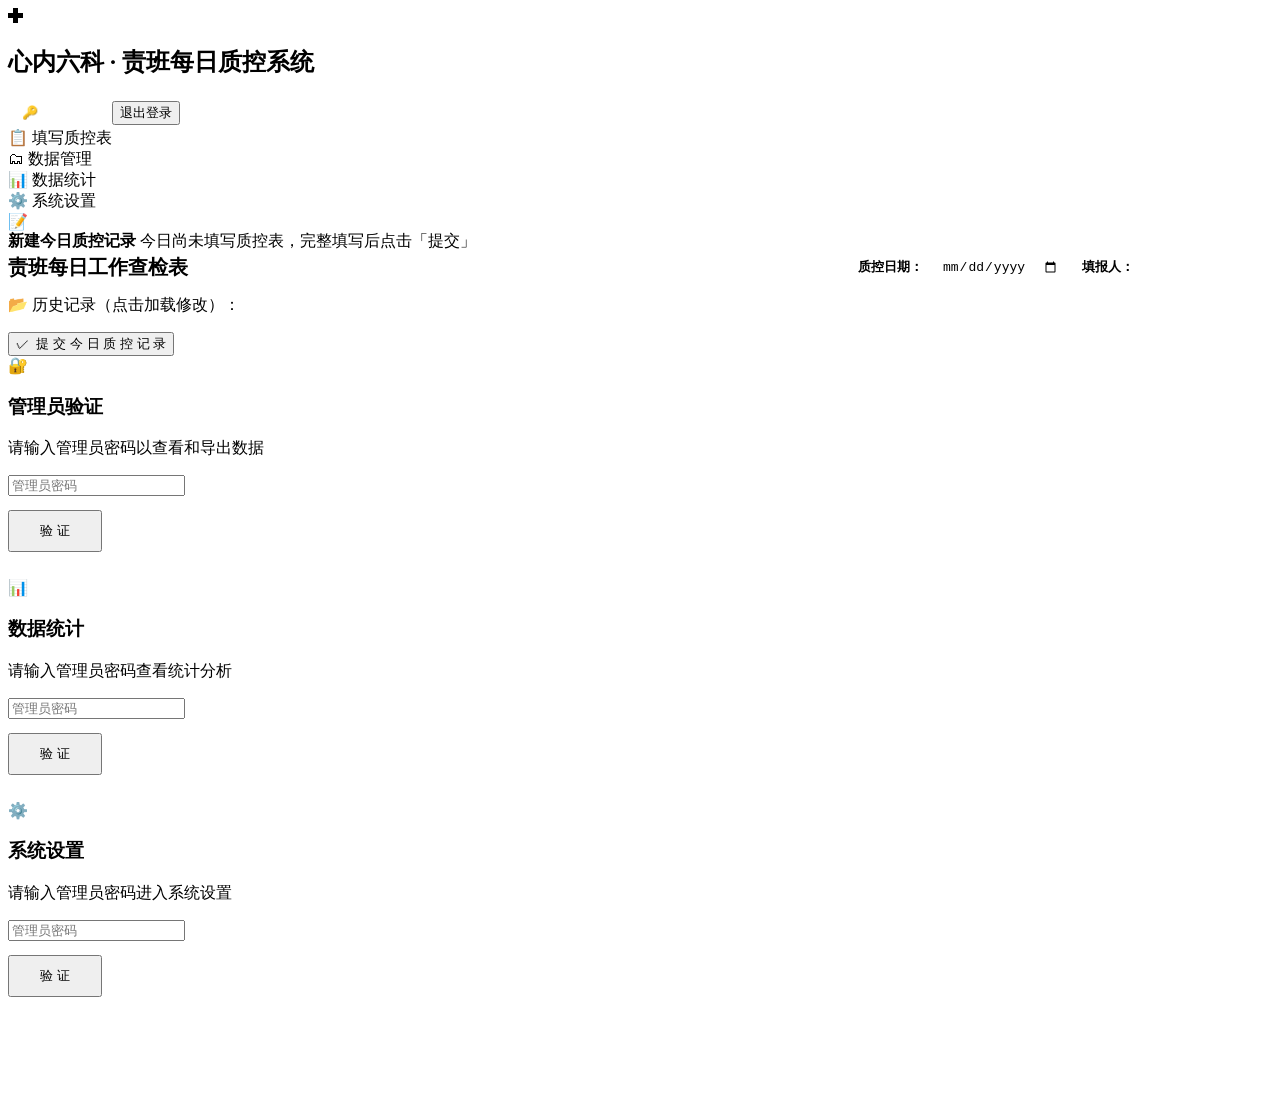
==== commit f04709b0: "fixbug" ====
--- a/qc-project/frontend/pages/main.html
+++ b/qc-project/frontend/pages/main.html
@@ -264,9 +264,9 @@
       <div style="display:flex;gap:12px;align-items:center;flex-wrap:wrap;">
         <div style="display:flex;align-items:center;gap:8px;">
           <label style="font-size:13px;color:var(--muted);font-weight:600;">质控日期：</label>
-          <input type="date" id="qcDate" readonly
+          <input type="date" id="qcDate"
             style="padding:7px 11px;border:1.5px solid var(--border);border-radius:8px;
-            font-size:13px;background:var(--paper-dark);cursor:default;outline:none;">
+            font-size:13px;background:var(--paper);outline:none;">
         </div>
         <div style="display:flex;align-items:center;gap:8px;">
           <label style="font-size:13px;color:var(--muted);font-weight:600;">填报人：</label>
@@ -513,18 +513,10 @@
 
       // 被质控者姓名字段
       let namesField;
-      if (isFree) {
-        namesField = `<div class="fld" style="grid-column:span 2;">
-          <label>被质控者姓名（手工填写）</label>
-          <input type="text" id="nm_${key}" value="${(d.names||'').replace(/"/g,'&quot;')}"
-            placeholder="请手工填写姓名，多人用逗号分隔"
-            class="field-group" style="width:100%;padding:8px 11px;border:1.5px solid var(--border);border-radius:7px;font-size:13px;font-family:'Noto Sans SC',sans-serif;outline:none;background:var(--paper);">
-        </div>`;
-      } else {
         const saved = d.names ? d.names.split(',').map(s=>s.trim()).filter(Boolean) : [];
         msState[key] = new Set(saved);
         namesField = `<div class="fld" style="grid-column:span 2;"><label>被质控者姓名（多选）</label>${buildMs(key, saved)}</div>`;
-      }
+      
 
       return `<div class="item-row${hasIssue?' has-issue':''}" id="row_${key}">
         <div class="item-top" onclick="toggleCheck('${key}')">
@@ -850,7 +842,7 @@
         <th>质控日期</th><th>填报人</th><th>质控者</th>
         <th>昨日人数</th><th>今日人数</th><th>陪护率</th>
         <th>维度</th><th>查检条目</th><th>类型</th><th>完成</th>
-        <th>质控人数</th><th>问题人数</th><th>不适用</th><th>问题汇总</th><th>被质控者</th>
+        <th>质控人数</th><th>问题人数</th><th>不适用</th><th>问题汇总</th><th>原因分析</th><th>备注</th><th>被质控者</th>
         <th>最后修改</th><th>操作</th>
       </tr></thead><tbody>
         ${rows.map(({rep,it})=>`<tr>
@@ -868,6 +860,8 @@
           <td>${it?.issueCount?`<span class="badge-issue">${it.issueCount}</span>`:'—'}</td>
           <td>${it?.naCount??'—'}</td>
           <td style="max-width:160px;word-break:break-all;font-size:12px;">${it?.issueSummary||'—'}</td>
+          <td style="max-width:140px;word-break:break-all;font-size:12px;">${it?.rootAnalysis||'—'}</td>
+          <td style="max-width:140px;word-break:break-all;font-size:12px;">${it?.remark||'—'}</td>
           <td style="font-size:12px;">${it?.names||'—'}</td>
           <td style="font-size:11px;color:var(--muted);white-space:nowrap;">${rep.lastEdit||'—'}</td>
           <td><button class="btn btn-danger btn-sm" onclick="delReport(${rep.id})" style="padding:3px 9px;">删除</button></td>
@@ -938,7 +932,7 @@
     {id:'discipline',name:'纪律',items:['护士到岗情况']},
     {id:'tube',name:'管路',items:['科室患者三管评估已完成','科室新建管路患者已完成"非计划拔管"系统填写']},
     {id:'sevens',name:'7S',items:['科室负责 7S 分担区已完成整理']},
-    {id:'fall',name:'防跌措施落实情况',items:['科室患者胃肠镜相关跌倒风险评估已落实','科室高跌患者危险因素已与护理员完成交接','科室高跌患者均有小黄人（尤其关注转入和术后）','科室高跌患者知晓小黄人作用','科室高跌患者知晓起床三部曲等防跌知识','科室高跌患者知晓呼叫器使用方法（床头及卫生间，并且呼叫器在便于拿取的地方）','科室头晕/黑蒙的患者知晓防跌等处理措施','科室高跌患者拖鞋合格','护理员能说出分管高跌患者及风险因素','科室高跌患者均有红色腕带（尤其关注转入和术后）']},
+    {id:'fall',name:'防跌措施落实情况',items:['科室患者胃肠镜相关跌倒风险评估已落实','科室高跌患者危险因素已与护理员完成交接','科室高跌患者均为红色腕带（尤其关注转入和术后）','科室高跌患者知晓小黄人作用','科室高跌患者知晓起床三部曲等防跌知识','科室高跌患者知晓呼叫器使用方法（床头及卫生间，并且呼叫器在便于拿取的地方）','科室头晕/黑蒙的患者知晓防跌等处理措施','科室高跌患者拖鞋合格','护理员能说出分管高跌患者及风险因素','科室高跌患者均有红色腕带（尤其关注转入和术后）']},
     {id:'specialty',name:'专科指标',items:['责负责心衰患者有体重监测（入组患者标准见备注）','责组完成患者吞咽能力评估（入组患者标准见备注）']}
   ];
 
@@ -1071,7 +1065,7 @@
       <div class="card" style="margin-bottom:0;">
         <div style="display:flex;align-items:center;justify-content:space-between;flex-wrap:wrap;gap:8px;margin-bottom:6px;">
           <div class="card-title" style="margin-bottom:0;">📉 问题频次分析（柏拉图）</div>
-          <select onchange="stTrendDim=this.value;renderStats()"
+          <select onchange="setStTrendDim(this.value)"
             style="padding:5px 10px;border:1.5px solid var(--border);border-radius:7px;font-size:13px;font-family:'Noto Sans SC',sans-serif;outline:none;cursor:pointer;background:white;">
             ${dimOptions}
           </select>
@@ -1249,6 +1243,7 @@
 }
 window.renderStats = renderStats;
 
+window.setStTrendDim = function(v){ stTrendDim = v; renderStats(); };
 window.stPreset = function(p){
   const now=new Date();
   stEnd=today();
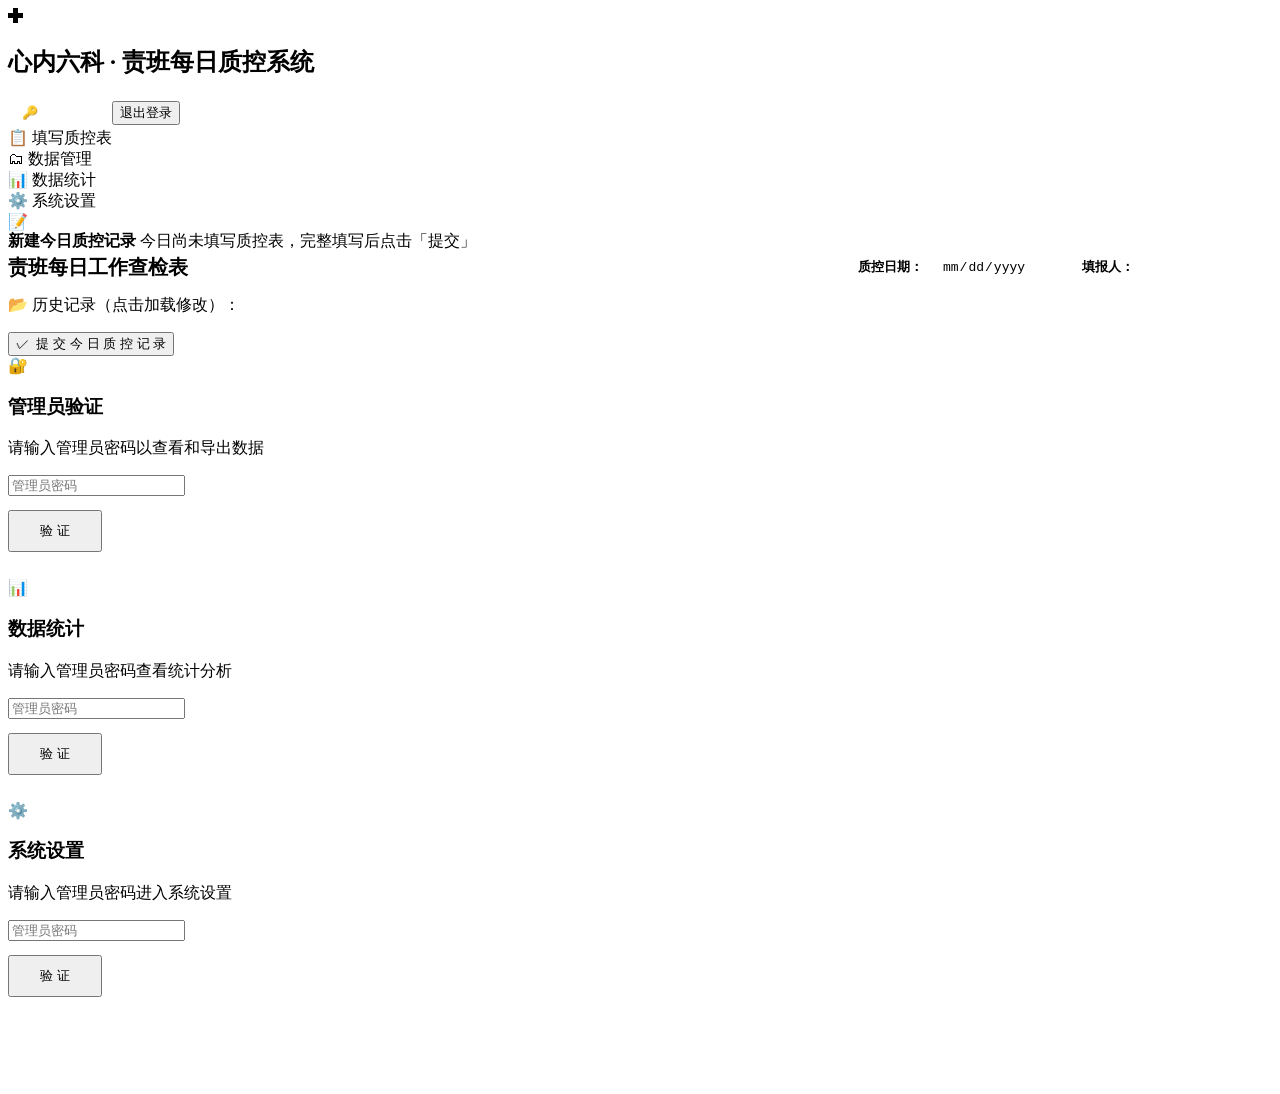
==== commit b7c23060: "fixbug" ====
--- a/qc-project/frontend/pages/main.html
+++ b/qc-project/frontend/pages/main.html
@@ -264,7 +264,7 @@
       <div style="display:flex;gap:12px;align-items:center;flex-wrap:wrap;">
         <div style="display:flex;align-items:center;gap:8px;">
           <label style="font-size:13px;color:var(--muted);font-weight:600;">质控日期：</label>
-          <input type="date" id="qcDate"
+          <input type="date" id="qcDate" readonly
             style="padding:7px 11px;border:1.5px solid var(--border);border-radius:8px;
             font-size:13px;background:var(--paper);outline:none;">
         </div>
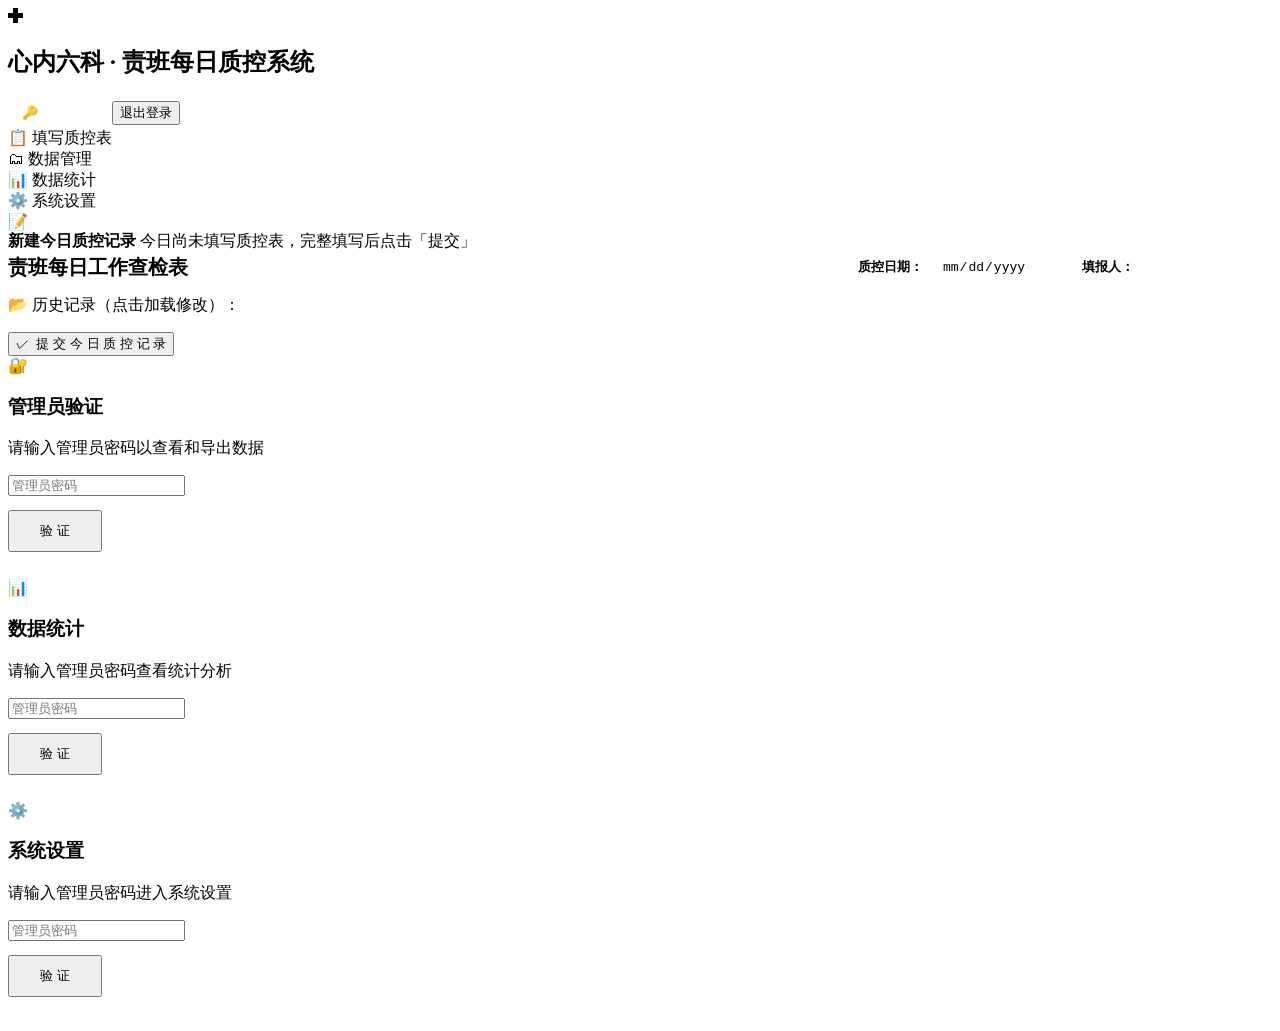
==== commit f88d0e3e: "fixbug:修复日期选择查询错误问题" ====
--- a/qc-project/frontend/pages/main.html
+++ b/qc-project/frontend/pages/main.html
@@ -324,10 +324,6 @@
   </div>
   <div id="settingsContent" style="display:none;"></div>
 </div>
-
-<div class="toast" id="toastOk"  style="background:var(--success);color:#fff;">✓ 操作成功</div>
-<div class="toast" id="toastSave" style="background:var(--blue);color:#fff;top:120px;">✓ 保存成功</div>
-<div class="toast" id="toastPw"   style="background:var(--blue);color:#fff;top:120px;">✓ 密码修改成功</div>
 
 <!-- 打印专用容器（屏幕上隐藏，打印时显示） -->
 <div id="printContainer"></div>
@@ -808,6 +804,21 @@
 
 async function renderData() {
   const el = document.getElementById('dataContent');
+  if(document.getElementById('startQ') != null && document.getElementById('startQ') != "" && document.getElementById('startQ') != "undefined"){
+
+    filterStart = document.getElementById('startQ').value;
+  }else{
+    const now=new Date();
+    filterStart = new Date(now.getFullYear(),now.getMonth(),2).toISOString().slice(0,10);
+  }
+  if(document.getElementById('endQ') != null && document.getElementById('endQ') != "" && document.getElementById('endQ') != "undefined"){
+
+    filterEnd = document.getElementById('endQ').value;
+  }else{
+    filterEnd=today();
+  }
+  console.log("startQ"+filterStart);
+  console.log("endQ"+filterEnd);
   el.innerHTML = '<div style="text-align:center;padding:40px;color:var(--muted);">加载中…</div>';
   const res = await ReportAPI.adminAll(filterStart||null, filterEnd||null);
   if (res?.code !== 200) { el.innerHTML=`<div style="padding:40px;text-align:center;color:var(--crimson);">${res?.message||'加载失败'}</div>`; return; }
@@ -831,8 +842,8 @@
       </div>
     </div>
     <div class="filter-bar">
-      <label>起始：</label><input type="date" value="${filterStart}" onchange="filterStart=this.value;renderData()">
-      <label>结束：</label><input type="date" value="${filterEnd}" onchange="filterEnd=this.value;renderData()">
+      <label>起始：</label><input id = "startQ" type="date" value="${filterStart}" onchange="renderData()">
+      <label>结束：</label><input id = "endQ" type="date"  value="${filterEnd}" onchange="renderData()">
       <button class="btn btn-outline btn-sm" onclick="filterStart='';filterEnd='';renderData()">重置</button>
       <span class="record-count">${rows.length} 行</span>
     </div>
@@ -898,11 +909,19 @@
   statsOk=true;
   document.getElementById('statsLock').style.display='none';
   document.getElementById('statsContent').style.display='block';
-  // 默认统计近3个月
+  // 默认统计本月
   const now=new Date();
   stEnd=today();
-  stStart=new Date(now.getFullYear(),now.getMonth()-2,1).toISOString().slice(0,10);
+  stStart=stStart=new Date(now.getFullYear(),now.getMonth(),2).toISOString().slice(0,10);
   renderStats();
+};
+
+window.queryData = function() {
+  // 每次点击时，实时获取输入框的最新值
+   stStart = document.getElementById('st_s').value;
+   stEnd = document.getElementById('st_e').value;
+
+  renderStats(); // 调用渲染函数
 };
 
 function calcItemRate(cnt,issue,na){
@@ -932,7 +951,7 @@
     {id:'discipline',name:'纪律',items:['护士到岗情况']},
     {id:'tube',name:'管路',items:['科室患者三管评估已完成','科室新建管路患者已完成"非计划拔管"系统填写']},
     {id:'sevens',name:'7S',items:['科室负责 7S 分担区已完成整理']},
-    {id:'fall',name:'防跌措施落实情况',items:['科室患者胃肠镜相关跌倒风险评估已落实','科室高跌患者危险因素已与护理员完成交接','科室高跌患者均为红色腕带（尤其关注转入和术后）','科室高跌患者知晓小黄人作用','科室高跌患者知晓起床三部曲等防跌知识','科室高跌患者知晓呼叫器使用方法（床头及卫生间，并且呼叫器在便于拿取的地方）','科室头晕/黑蒙的患者知晓防跌等处理措施','科室高跌患者拖鞋合格','护理员能说出分管高跌患者及风险因素','科室高跌患者均有红色腕带（尤其关注转入和术后）']},
+    {id:'fall',name:'防跌措施落实情况',items:['科室患者胃肠镜相关跌倒风险评估已落实','科室高跌患者危险因素已与护理员完成交接','科室高跌患者知晓起床三部曲等防跌知识','科室高跌患者知晓呼叫器使用方法（床头及卫生间，并且呼叫器在便于拿取的地方）','科室头晕/黑蒙的患者知晓防跌等处理措施','科室高跌患者拖鞋合格','护理员能说出分管高跌患者及风险因素','科室高跌患者均有红色腕带（尤其关注转入和术后）','严重血管病变的患者完成如何正确跌倒宣教']},
     {id:'specialty',name:'专科指标',items:['责负责心衰患者有体重监测（入组患者标准见备注）','责组完成患者吞咽能力评估（入组患者标准见备注）']}
   ];
 
@@ -1018,7 +1037,7 @@
           <input type="date" id="st_s" value="${stStart}" style="padding:6px 10px;border:1.5px solid var(--border);border-radius:7px;font-size:13px;outline:none;">
           <label style="font-size:13px;color:var(--muted);font-weight:600;">截止：</label>
           <input type="date" id="st_e" value="${stEnd}" style="padding:6px 10px;border:1.5px solid var(--border);border-radius:7px;font-size:13px;outline:none;">
-          <button class="btn btn-red btn-sm" onclick="stStart=document.getElementById('st_s').value;stEnd=document.getElementById('st_e').value;renderStats()">查询</button>
+          <button type="button" id="queryBtn" class="btn btn-red btn-sm" onclick ="queryData()">查询</button>
           <button class="btn btn-outline btn-sm" onclick="stPreset('month')">本月</button>
           <button class="btn btn-outline btn-sm" onclick="stPreset('quarter')">本季</button>
           <button class="btn btn-outline btn-sm" onclick="stPreset('year')">本年</button>
@@ -1247,9 +1266,9 @@
 window.stPreset = function(p){
   const now=new Date();
   stEnd=today();
-  if(p==='month')   stStart=new Date(now.getFullYear(),now.getMonth(),1).toISOString().slice(0,10);
-  else if(p==='quarter'){const q=Math.floor(now.getMonth()/3);stStart=new Date(now.getFullYear(),q*3,1).toISOString().slice(0,10);}
-  else stStart=new Date(now.getFullYear(),0,1).toISOString().slice(0,10);
+  if(p==='month')   stStart=new Date(now.getFullYear(),now.getMonth(),2).toISOString().slice(0,10);
+  else if(p==='quarter'){const q=Math.floor(now.getMonth()/3);stStart=new Date(now.getFullYear(),q*3,2).toISOString().slice(0,10);}
+  else stStart=new Date(now.getFullYear(),0,2).toISOString().slice(0,10);
   renderStats();
 };
 
@@ -1406,6 +1425,7 @@
   renderSettings();
   const nr=await NurseAPI.listEnabled(); if(nr?.code===200)nurseList=nr.data;
 };
+
 </script>
 </body>
 </html>
